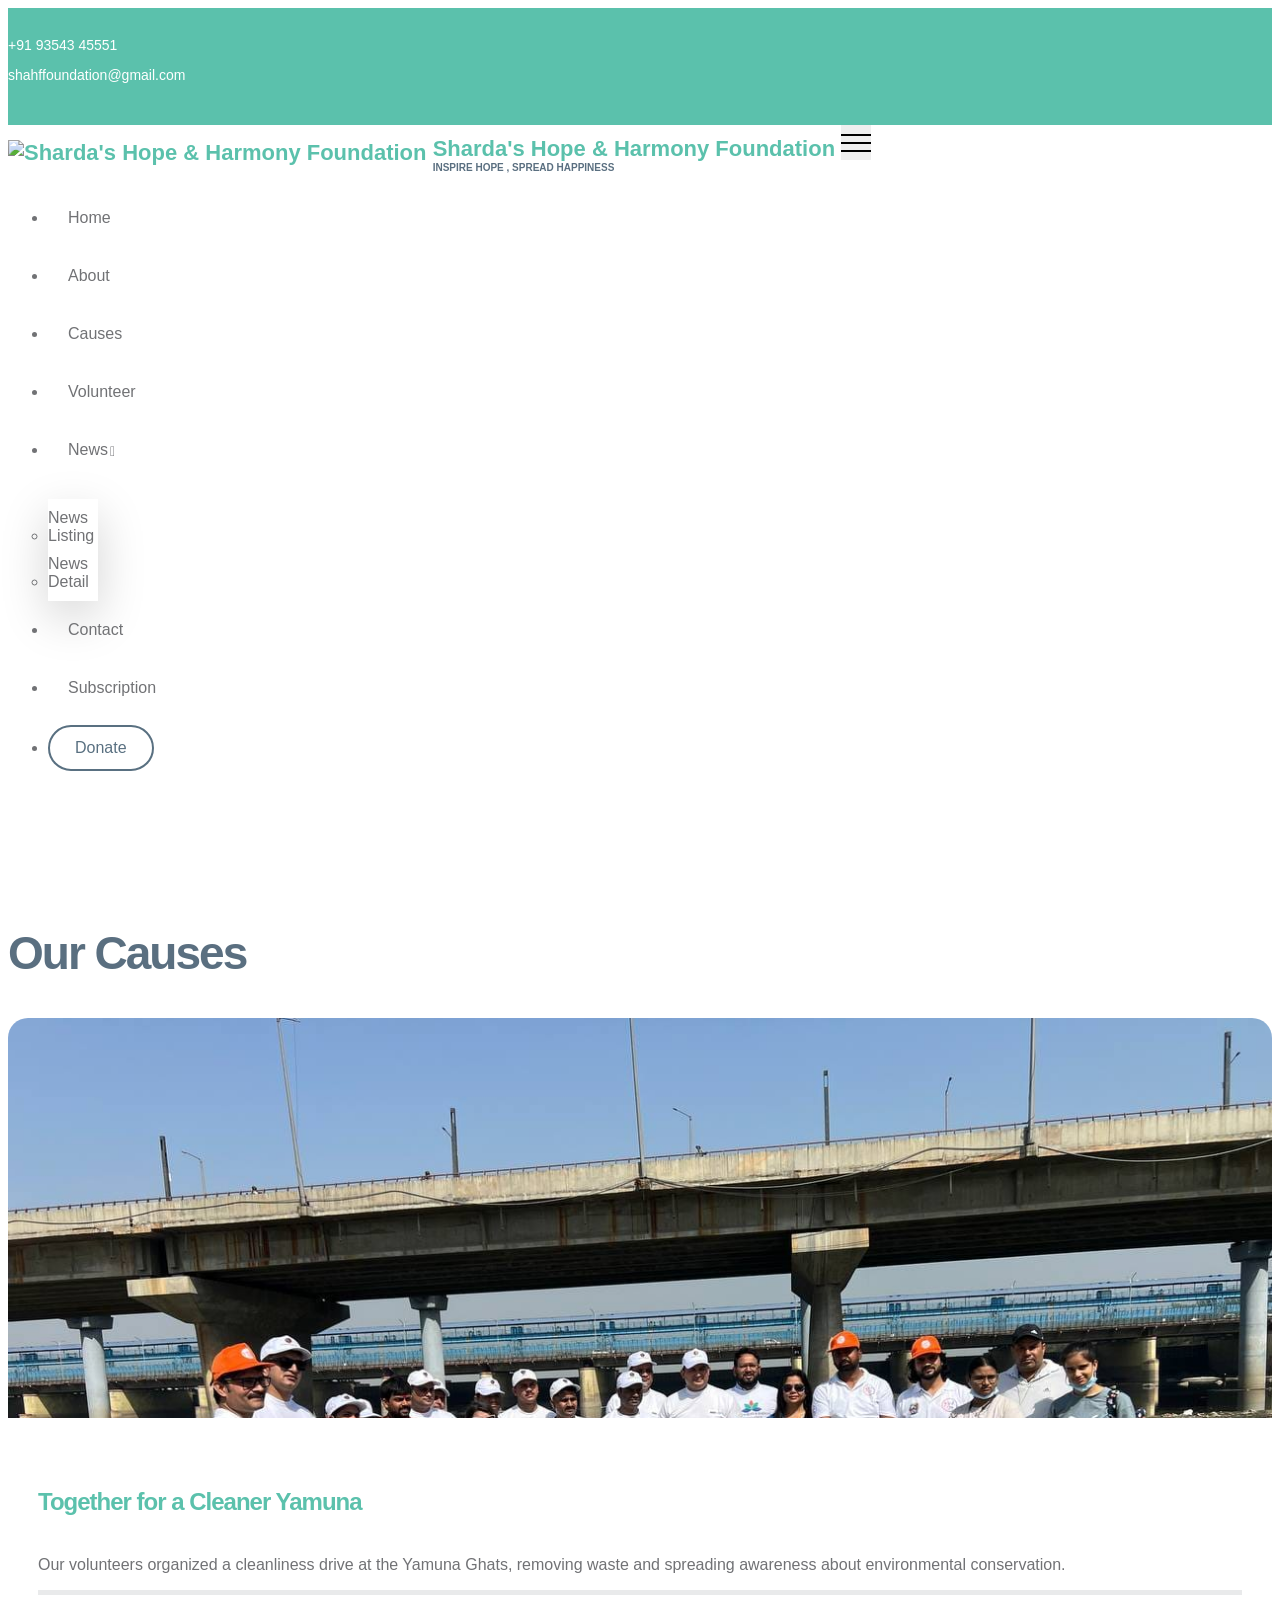
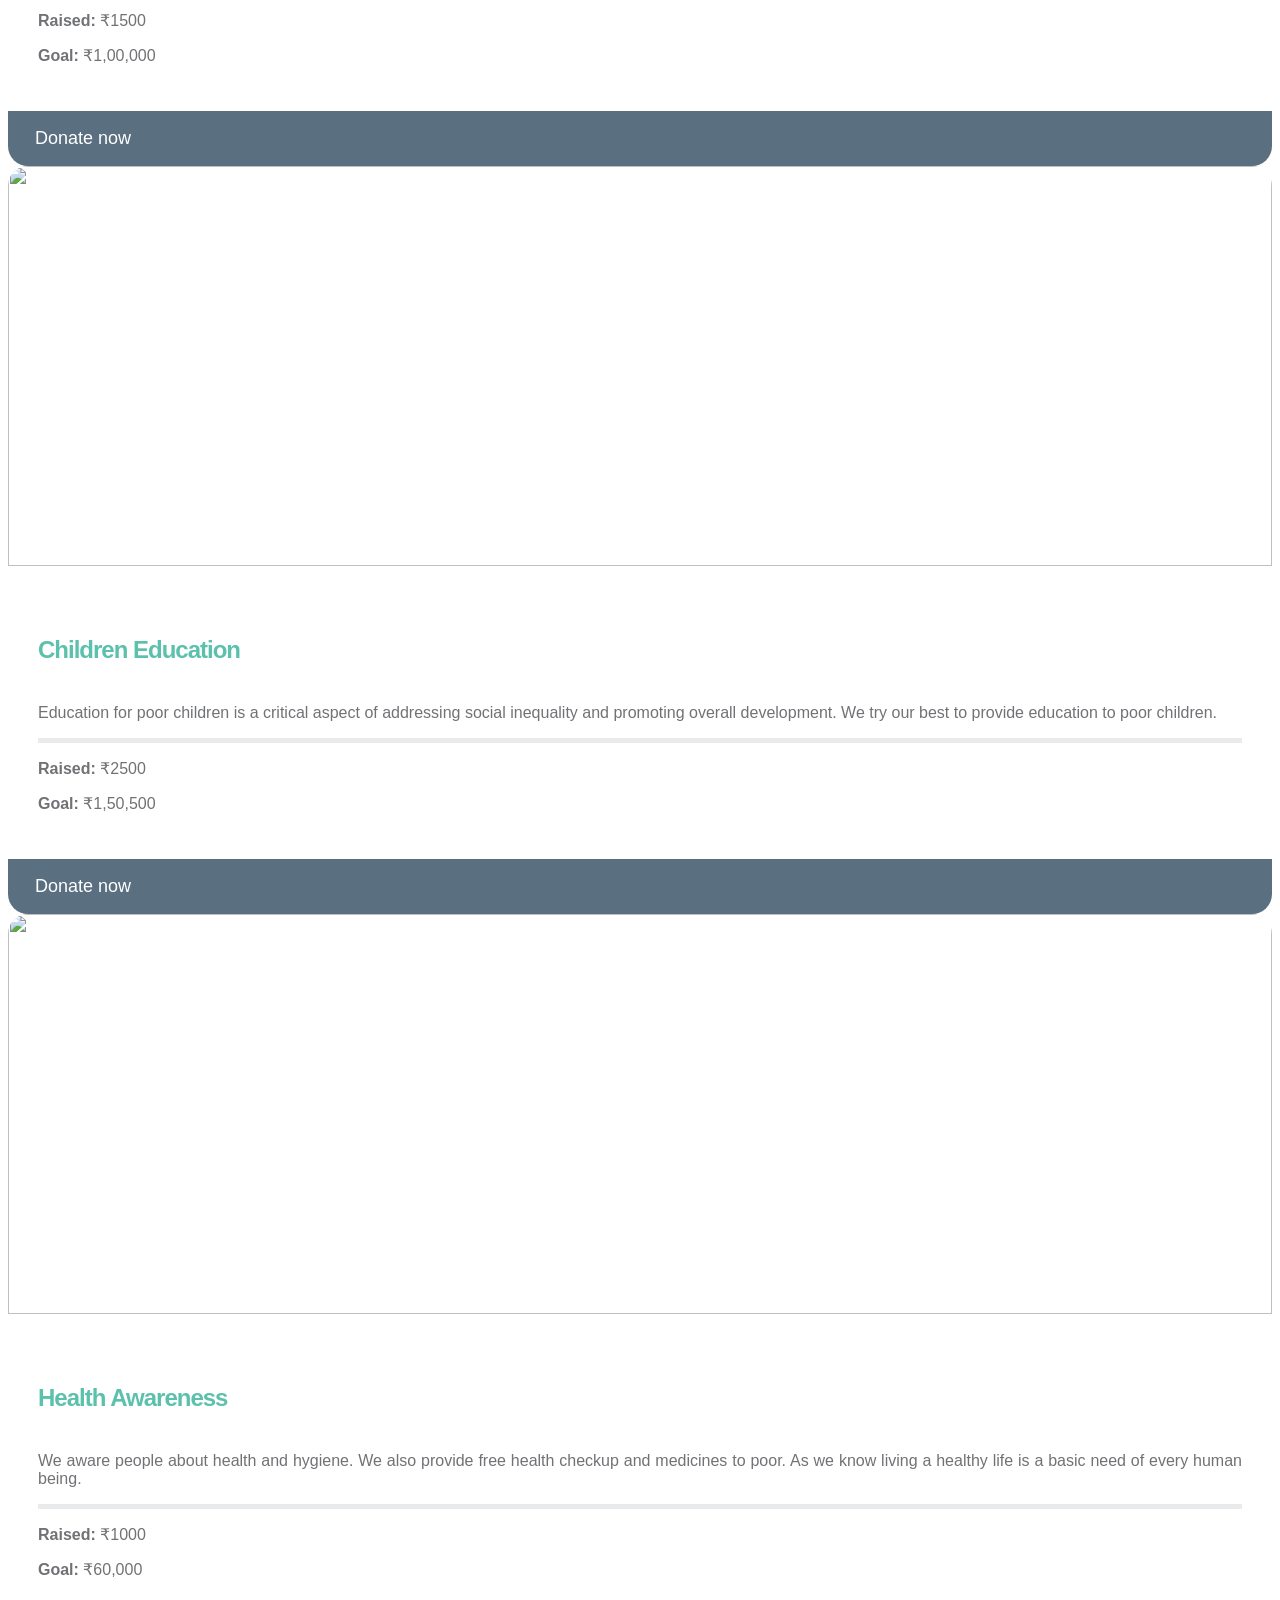
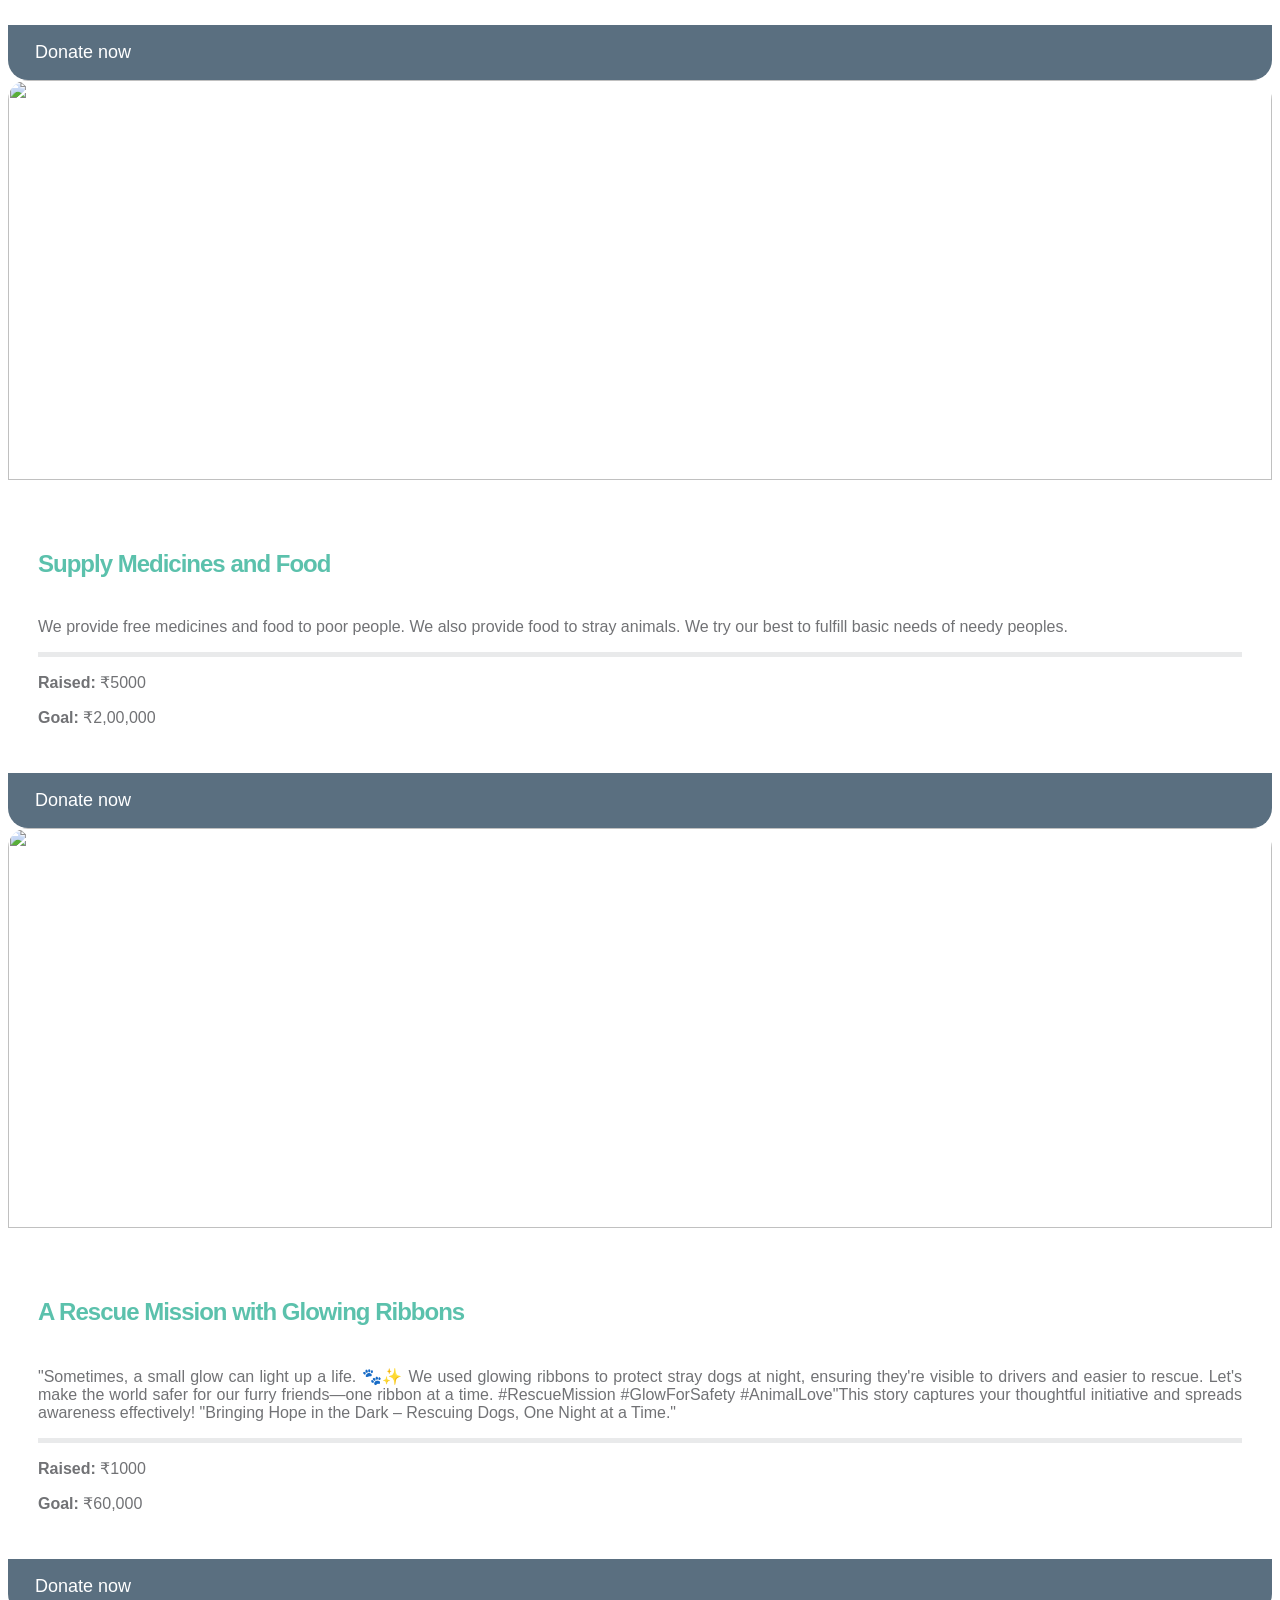
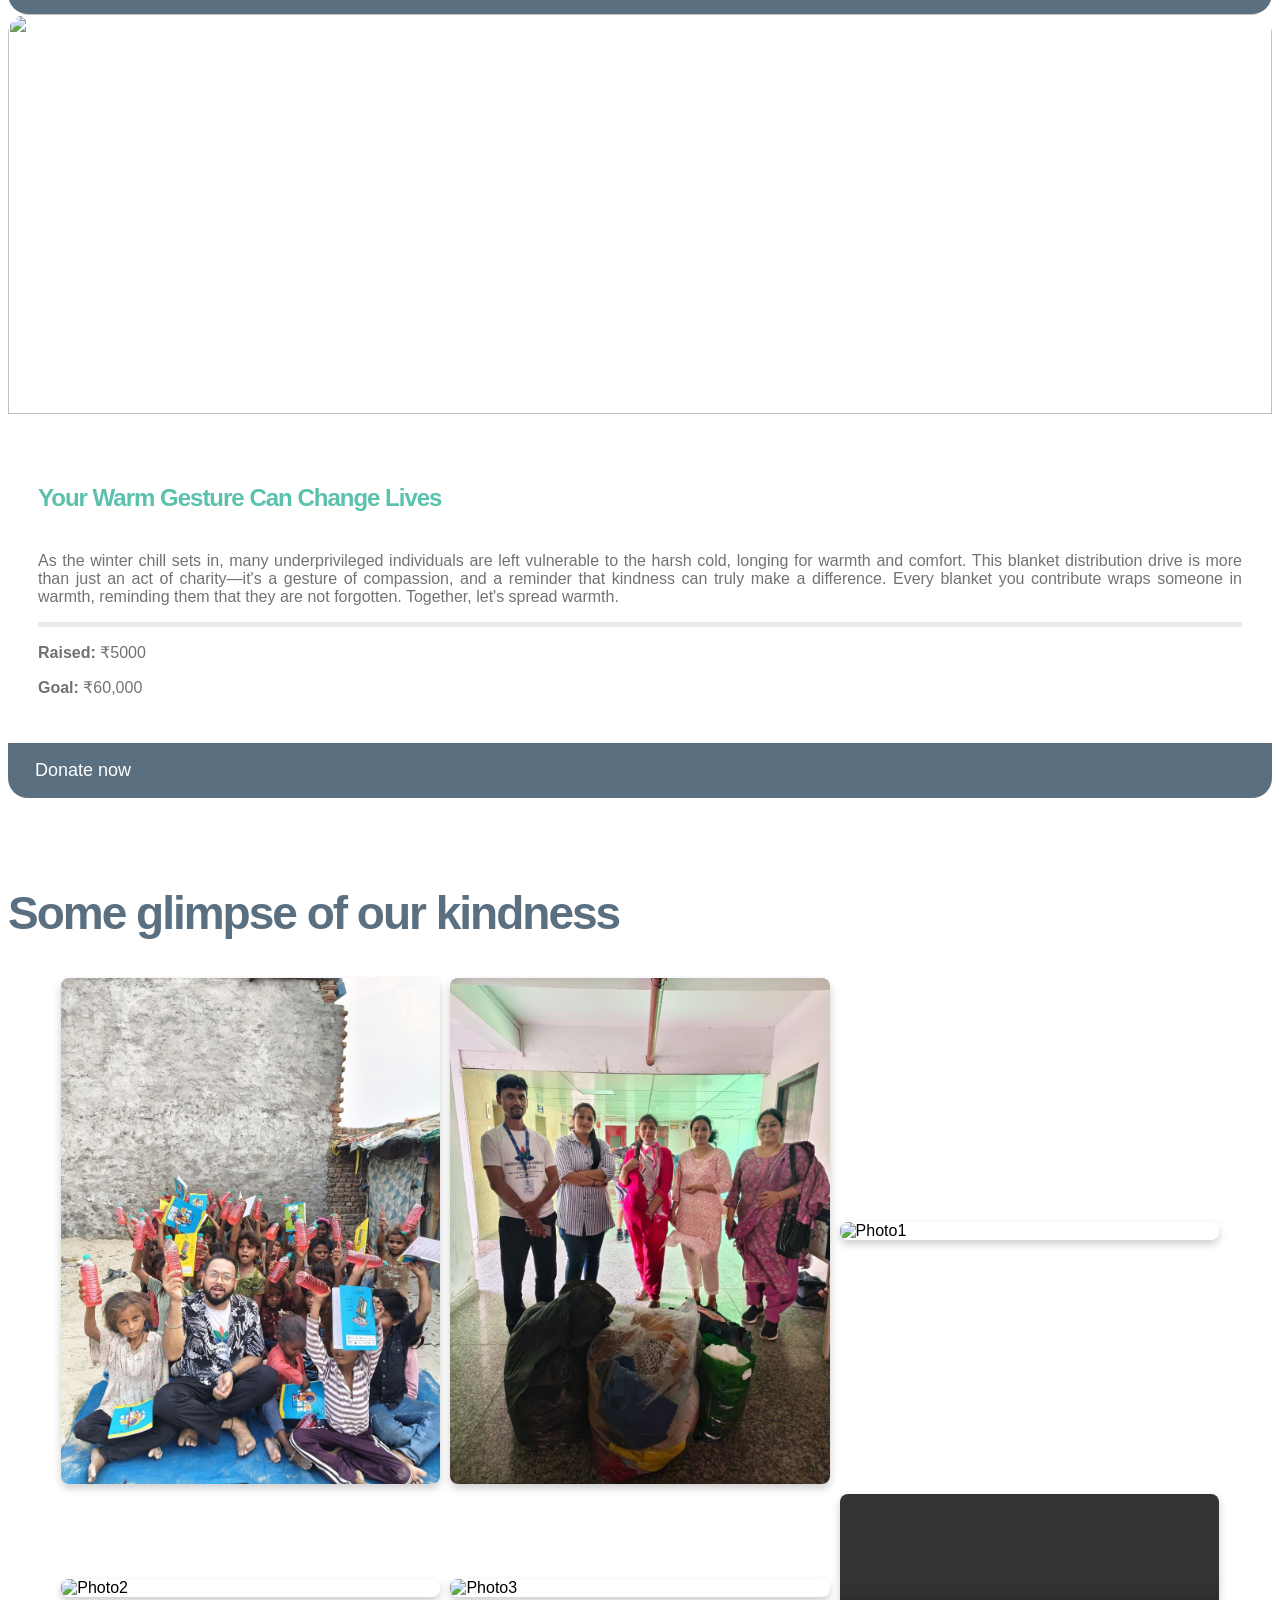
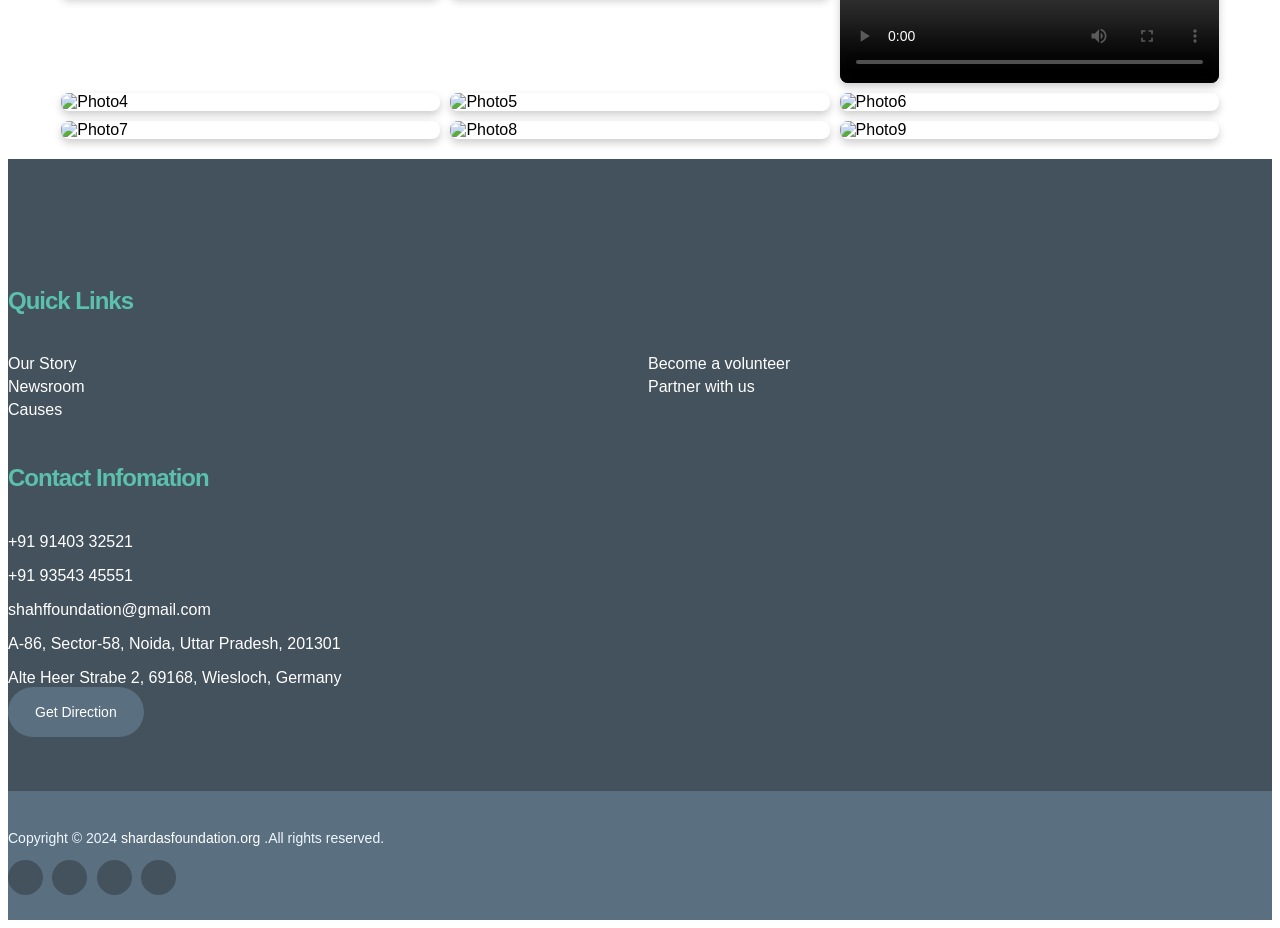
==== Causes.html @ f97602d4 "Update homepage images, add Cleaner Yamuna cause, update gallery, and remove contact section" ====
<!DOCTYPE html>
<html lang="en">

<head>
        <meta charset="utf-8" />
        <!-- <link rel="icon" href="images/Sharda_s_logo_favico.png" type="image/x-icon" /> -->
        <link rel="icon" href="web_icon.png" type="image/png" sizes="914x914" />
        <meta name="viewport" content="width=device-width, initial-scale=1" />

        <meta name="description" content="" />
        <meta name="author" content="" />

        <title>Sharda's Hope & Harmony Foundation</title>

        <!-- CSS FILES -->
        <link href="css/bootstrap.min.css" rel="stylesheet" />

        <link href="css/bootstrap-icons.css" rel="stylesheet" />

        <link href="css/templatemo-kind-heart-charity.css" rel="stylesheet" />
</head>

<body id="section_1">
        <header class="site-header">
                <div class="container">
                        <div class="row">
                                <div class="col-lg-8 col-12 d-flex flex-wrap">
                                        <p class="d-flex me-4 mb-0">
                                                <!-- <i class="bi-geo-alt me-2"></i> -->
                                                <i class="bi-telephone me-2"></i>

                                                <a href="tel: +91 93543 45551" class="site-footer-link">
                                                        +91 93543 45551
                                                </a>
                                        </p>

                                        <p class=" d-flex mb-0">
                                                <i class="bi-envelope me-2"></i>

                                                <a href="mailto:shahffoundation@gmail.com">
                                                        shahffoundation@gmail.com
                                                </a>
                                        </p>
                                </div>

                                <div class="col-lg-3 col-12 ms-auto d-lg-block d-none">
                                        <ul class="social-icon">
                                                <li class="social-icon-item">
                                                        <a href="#" class="social-icon-link bi-linkedin"></a>
                                                </li>

                                                <li class="social-icon-item">
                                                        <a href="https://www.facebook.com/people/Shardas-Hope-And-Harmony-Foundation/100094642597309/?mibextid=LQQJ4d"
                                                                target="_blank"
                                                                class="social-icon-link bi-facebook"></a>
                                                </li>

                                                <li class="social-icon-item">
                                                        <a href="https://www.instagram.com/shardas_foundation/?igshid=NGVhN2U2NjQ0Yg%3D%3D"
                                                                target="_blank"
                                                                class="social-icon-link bi-instagram"></a>
                                                </li>

                                                <li class="social-icon-item">
                                                        <a href="https://www.youtube.com/@SHAHFFoundation"
                                                                target="_blank" class="social-icon-link bi-youtube"></a>
                                                </li>

                                                <li class="social-icon-item">
                                                        <a href="https://whatsapp.com/channel/0029Va4vNkSLNSa0FH1LPd2C"
                                                                target="_blank"
                                                                class="social-icon-link bi-whatsapp"></a>
                                                </li>
                                        </ul>
                                </div>
                        </div>
                </div>
        </header>

        <nav class="navbar navbar-expand-lg bg-light shadow-lg">
                <div class="container-fluid">
                        <a class="navbar-brand" href="index.html">
                                <img src="images/Logo_updated_3hd.jpg" class="logo img-fluid"
                                        alt="Sharda's Hope & Harmony Foundation" />
                                <span>
                                        Sharda's Hope & Harmony Foundation
                                        <small>Inspire Hope , Spread Happiness</small>
                                </span>
                        </a>

                        <button class="navbar-toggler" type="button" data-bs-toggle="collapse"
                                data-bs-target="#navbarNav" aria-controls="navbarNav" aria-expanded="false"
                                aria-label="Toggle navigation">
                                <span class="navbar-toggler-icon"></span>
                        </button>

                        <div class="collapse navbar-collapse" id="navbarNav">
                                <ul class="navbar-nav ms-auto">
                                        <li class="nav-item">
                                                <a class="nav-link click-scroll" href="index.html">Home</a>
                                        </li>

                                        <li class="nav-item">
                                                <a class="nav-link click-scroll" href="index.html#section_2">About</a>
                                        </li>

                                        <li class="nav-item">
                                                <a class="nav-link click-scroll" href="Causes.html">Causes</a>
                                        </li>

                                        <li class="nav-item">
                                                <a class="nav-link click-scroll"
                                                        href="index.html#section_4">Volunteer</a>
                                        </li>

                                        <li class="nav-item dropdown">
                                                <a class="nav-link click-scroll dropdown-toggle" href="#section_5"
                                                        id="navbarLightDropdownMenuLink" role="button"
                                                        data-bs-toggle="dropdown" aria-expanded="false">News</a>

                                                <ul class="dropdown-menu dropdown-menu-light"
                                                        aria-labelledby="navbarLightDropdownMenuLink">
                                                        <li>
                                                                <a class="dropdown-item" href="news.html">News
                                                                        Listing</a>
                                                        </li>

                                                        <li>
                                                                <a class="dropdown-item" href="news-detail.html">News
                                                                        Detail</a>
                                                        </li>
                                                </ul>
                                        </li>

                                        <li class="nav-item">
                                                <a class="nav-link click-scroll" href="index.html#section_6">Contact</a>
                                        </li>

                                        <li class="nav-item">
                                                <a class="nav-link click-scroll"
                                                        href="subscription.html">Subscription</a>
                                        </li>

                                        <li class="nav-item ms-3">
                                                <a class="nav-link custom-btn custom-border-btn btn"
                                                        href="donate.html">Donate</a>
                                        </li>
                                </ul>
                        </div>
                </div>
        </nav>
        <main>
                <section class="section-padding" id="section_3">
                        <div class="container">
                                <div class="row">
                                        <div class="col-lg-12 col-12 text-center mb-4">
                                                <h2>Our Causes</h2>
                                        </div>

                                        
                                         <div class="col-lg-4 col-md-6 col-12 mb-4 mb-lg-0">
                                                <div class="custom-block-wrap">
                                                        <img src="images/causes/Cleaner_Yamuna.jpeg"
                                                                class="custom-block-image img-fluid" alt="" />

                                                        <div class="custom-block">
                                                                <div class="custom-block-body">
                                                                        <h5 class="mb-3">Together for a Cleaner Yamuna</h5>

                                                                        <p>
                                                                               Our volunteers organized a cleanliness drive at the Yamuna Ghats, removing waste and spreading 	awareness about environmental conservation. 
                                                                        </p>

                                                                        <div class="progress mt-4">
                                                                                <div class="progress-bar w-75"
                                                                                        role="progressbar"
                                                                                        aria-valuenow="75"
                                                                                        aria-valuemin="0"
                                                                                        aria-valuemax="100"></div>
                                                                        </div>

                                                                        <div class="d-flex align-items-center my-2">
                                                                                <p class="mb-0">
                                                                                        <strong>Raised:</strong>
                                                                                        ₹1500
                                                                                </p>

                                                                                <p class="ms-auto mb-0">
                                                                                        <strong>Goal:</strong>
                                                                                        ₹1,00,000
                                                                                </p>
                                                                        </div>
                                                                </div>

                                                                <a href="donate.html" class="custom-btn btn">Donate
                                                                        now</a>
                                                        </div>
                                                </div>
                                        </div>


                                        <div class="col-lg-4 col-md-6 col-12 mb-4 mb-lg-0">
                                                <div class="custom-block-wrap">
                                                        <img src="images/causes/IMG_0621.JPG"
                                                                class="custom-block-image img-fluid" alt="" />

                                                        <div class="custom-block">
                                                                <div class="custom-block-body">
                                                                        <h5 class="mb-3">Children Education</h5>

                                                                        <p>
                                                                                Education for poor children is a
                                                                                critical aspect of addressing social
                                                                                inequality and promoting
                                                                                overall development. We try our best to
                                                                                provide education to poor children.
                                                                        </p>

                                                                        <div class="progress mt-4">
                                                                                <div class="progress-bar w-75"
                                                                                        role="progressbar"
                                                                                        aria-valuenow="75"
                                                                                        aria-valuemin="0"
                                                                                        aria-valuemax="100"></div>
                                                                        </div>

                                                                        <div class="d-flex align-items-center my-2">
                                                                                <p class="mb-0">
                                                                                        <strong>Raised:</strong>
                                                                                        ₹2500
                                                                                </p>

                                                                                <p class="ms-auto mb-0">
                                                                                        <strong>Goal:</strong>
                                                                                        ₹1,50,500
                                                                                </p>
                                                                        </div>
                                                                </div>

                                                                <a href="donate.html" class="custom-btn btn">Donate
                                                                        now</a>
                                                        </div>
                                                </div>
                                        </div>

                                        <div class="col-lg-4 col-md-6 col-12 mb-4 mb-lg-0">
                                                <div class="custom-block-wrap">
                                                        <img src="images/causes/IMG_0808.JPG"
                                                                class="custom-block-image img-fluid" alt="" />

                                                        <div class="custom-block">
                                                                <div class="custom-block-body">
                                                                        <h5 class="mb-3">Health Awareness</h5>

                                                                        <p>
                                                                                We aware people about health and
                                                                                hygiene. We also provide free health
                                                                                checkup and medicines to poor.
                                                                                As we know living a healthy life is a
                                                                                basic need of every human being.
                                                                        </p>

                                                                        <div class="progress mt-4">
                                                                                <div class="progress-bar w-50"
                                                                                        role="progressbar"
                                                                                        aria-valuenow="50"
                                                                                        aria-valuemin="0"
                                                                                        aria-valuemax="100"></div>
                                                                        </div>

                                                                        <div class="d-flex align-items-center my-2">
                                                                                <p class="mb-0">
                                                                                        <strong>Raised:</strong>
                                                                                        ₹1000
                                                                                </p>

                                                                                <p class="ms-auto mb-0">
                                                                                        <strong>Goal:</strong>
                                                                                        ₹60,000
                                                                                </p>
                                                                        </div>
                                                                </div>

                                                                <a href="donate.html" class="custom-btn btn">Donate
                                                                        now</a>
                                                        </div>
                                                </div>
                                        </div>

                                        <div class="col-lg-4 col-md-6 col-12 mb-4 mb-lg-0">
                                                <div class="custom-block-wrap">
                                                        <img src="images/causes/IMG_0692.JPG"
                                                                class="custom-block-image img-fluid" alt="" />

                                                        <div class="custom-block">
                                                                <div class="custom-block-body">
                                                                        <h5 class="mb-3">Supply Medicines and Food</h5>

                                                                        <p>
                                                                                We provide free medicines and food to
                                                                                poor people. We also provide food to
                                                                                stray animals. We try our
                                                                                best to fulfill basic needs of needy
                                                                                peoples.
                                                                        </p>

                                                                        <div class="progress mt-4">
                                                                                <div class="progress-bar w-100"
                                                                                        role="progressbar"
                                                                                        aria-valuenow="100"
                                                                                        aria-valuemin="0"
                                                                                        aria-valuemax="100"></div>
                                                                        </div>

                                                                        <div class="d-flex align-items-center my-2">
                                                                                <p class="mb-0">
                                                                                        <strong>Raised:</strong>
                                                                                        ₹5000
                                                                                </p>

                                                                                <p class="ms-auto mb-0">
                                                                                        <strong>Goal:</strong>
                                                                                        ₹2,00,000
                                                                                </p>
                                                                        </div>
                                                                </div>

                                                                <a href="donate.html" class="custom-btn btn">Donate
                                                                        now</a>
                                                        </div>
                                                </div>
                                        </div>
                                        <div class="col-lg-4 col-md-6 col-12 mb-4 mb-lg-0">
                                                <div class="custom-block-wrap">
                                                        <img src="images/causes/Rescue.png"
                                                                class="custom-block-image img-fluid" alt="" />

                                                        <div class="custom-block">
                                                                <div class="custom-block-body">
                                                                        <h5 class="mb-3">A Rescue Mission with Glowing
                                                                                Ribbons</h5>

                                                                        <p>
                                                                                "Sometimes, a small glow can light up a
                                                                                life. 🐾✨ We used glowing ribbons to
                                                                                protect stray dogs at night, ensuring
                                                                                they're visible to drivers and easier to
                                                                                rescue. Let's make the world safer for
                                                                                our furry friends—one ribbon at a time.
                                                                                #RescueMission #GlowForSafety
                                                                                #AnimalLove"This story captures your
                                                                                thoughtful initiative and spreads
                                                                                awareness effectively!
                                                                                "Bringing Hope in the Dark – Rescuing
                                                                                Dogs, One Night at a Time."
                                                                        </p>

                                                                        <div class="progress mt-4">
                                                                                <div class="progress-bar w-50"
                                                                                        role="progressbar"
                                                                                        aria-valuenow="50"
                                                                                        aria-valuemin="0"
                                                                                        aria-valuemax="100"></div>
                                                                        </div>

                                                                        <div class="d-flex align-items-center my-2">
                                                                                <p class="mb-0">
                                                                                        <strong>Raised:</strong>
                                                                                        ₹1000
                                                                                </p>

                                                                                <p class="ms-auto mb-0">
                                                                                        <strong>Goal:</strong>
                                                                                        ₹60,000
                                                                                </p>
                                                                        </div>
                                                                </div>

                                                                <a href="donate.html" class="custom-btn btn">Donate
                                                                        now</a>
                                                        </div>
                                                </div>
                                        </div>
                                        <div class="col-lg-4 col-md-6 col-12 mb-4 mb-lg-0">
                                                <div class="custom-block-wrap">
                                                        <img src="images/causes/BD/C4.jpeg"
                                                                class="custom-block-image img-fluid" alt="" />

                                                        <div class="custom-block">
                                                                <div class="custom-block-body">
                                                                        <h5 class="mb-3">Your Warm Gesture Can Change
                                                                                Lives</h5>

                                                                        <p>
                                                                                As the winter chill sets in, many
                                                                                underprivileged individuals are left
                                                                                vulnerable to the harsh cold, longing
                                                                                for warmth and comfort. This blanket
                                                                                distribution drive is more than just an
                                                                                act of charity—it's a gesture of
                                                                                compassion, and a reminder that kindness
                                                                                can truly make a difference. Every
                                                                                blanket you contribute wraps someone in
                                                                                warmth, reminding them
                                                                                that they are not
                                                                                forgotten. Together, let's spread
                                                                                warmth.

                                                                        </p>

                                                                        <div class="progress mt-4">
                                                                                <div class="progress-bar w-50"
                                                                                        role="progressbar"
                                                                                        aria-valuenow="50"
                                                                                        aria-valuemin="0"
                                                                                        aria-valuemax="100"></div>
                                                                        </div>

                                                                        <div class="d-flex align-items-center my-2">
                                                                                <p class="mb-0">
                                                                                        <strong>Raised:</strong>
                                                                                        ₹5000
                                                                                </p>

                                                                                <p class="ms-auto mb-0">
                                                                                        <strong>Goal:</strong>
                                                                                        ₹60,000
                                                                                </p>
                                                                        </div>
                                                                </div>

                                                                <a href="donate.html" class="custom-btn btn">Donate
                                                                        now</a>
                                                        </div>
                                                </div>
                                        </div>
                                </div>
                        </div>
                </section>
                <section class="
                glimpse">
                        <div class="col-lg-12 col-12 text-center mb-4">
                                <h2>Some glimpse of our kindness</h2>
                        </div>
                        <div class="gallery">
                                <img src="images/causes/BD/C11.jpeg" alt="Photo11">
                                <img src="images/causes/BD/C10.jpeg" alt="Photo10">
                                <img src="images/causes/BD/C9.PNG" alt="Photo1">
                                <img src="images/causes/BD/C1.jpeg" alt="Photo2">
                                <img src="images/causes/BD/C2.jpeg" alt="Photo3">
                                <video controls >
                                        <source src="images/causes/BD/C12_video.mp4" type="video/mp4">
                                        Your browser does not support the video tag.
                                </video>
                                <img src="images/causes/BD/C3.jpeg" alt="Photo4">
                                <img src="images/causes/BD/C4.jpeg" alt="Photo5">
                                <img src="images/causes/BD/C5.jpeg" alt="Photo6">
                                <img src="images/causes/BD/C6.jpeg" alt="Photo7">
                                <img src="images/causes/BD/C7.jpeg" alt="Photo8">
                                <img src="images/causes/BD/C8.jpeg" alt="Photo9">
                        </div>
                </section>
        </main>
        <footer class="site-footer">
                <div class="container">
                        <div class="row">
                                <div class="col-lg-3 col-12">
                                        <a href="/" class="logojpg img-fluid">
                                                <img src="images/Logo_updated.JPEG" class="logojpg img-fluid"
                                                        alt="" /></a>
                                </div>

                                <div class="col-lg-4 col-md-6 col-12 mb-4">
                                        <h5 class="site-footer-title mb-3">Quick Links</h5>

                                        <ul class="footer-menu">
                                                <li class="footer-menu-item">
                                                        <a href="#section_2" class="footer-menu-link">Our Story</a>
                                                </li>

                                                <li class="footer-menu-item">
                                                        <a href="#section_5" class="footer-menu-link">Newsroom</a>
                                                </li>

                                                <li class="footer-menu-item">
                                                        <a href="#section_3" class="footer-menu-link">Causes</a>
                                                </li>

                                                <li class="footer-menu-item">
                                                        <a href="#section_4" class="footer-menu-link">Become a
                                                                volunteer</a>
                                                </li>

                                                <li class="footer-menu-item">
                                                        <a href="#section_6" class="footer-menu-link">Partner with
                                                                us</a>
                                                </li>
                                        </ul>
                                </div>

                                <div class="col-lg-4 col-md-6 col-12 mx-auto">
                                        <h5 class="site-footer-title mb-3">Contact Infomation</h5>

                                        <p class="text-white d-flex mb-2">
                                                <i class="bi-telephone me-2"></i>

                                                <a href="tel: +91 91403 32521" class="site-footer-link">
                                                        +91 91403 32521
                                                </a>
                                        </p>
                                        <p class="text-white d-flex mb-2">
                                                <i class="bi-telephone me-2"></i>

                                                <a href="tel: +91 93543 45551" class="site-footer-link">
                                                        +91 93543 45551
                                                </a>
                                        </p>

                                        <p class="text-white d-flex">
                                                <i class="bi-envelope me-2"></i>

                                                <a href="mailto:shahffoundation@gmail.com" class="site-footer-link">
                                                        shahffoundation@gmail.com
                                                </a>
                                        </p>

                                        <p class="text-white d-flex mt-3">
                                                <i class="bi-geo-alt me-2"></i>

                                                <a href="https://maps.app.goo.gl/go6DzivNwkTMc97Y9"
                                                        class="site-footer-link" target="_blank">A-86, Sector-58,
                                                        Noida, Uttar Pradesh,
                                                        201301</a>
                                        </p>
                                        <p class="text-white d-flex mt-3">
                                                <i class="bi-geo-alt me-2"></i>
                                                <a href="https://maps.app.goo.gl/T8UJ7n2WT6FiiJaQA"
                                                        class="site-footer-link" target="_blank">Alte Heer
                                                        Strabe 2, 69168,
                                                        Wiesloch, Germany</a>
                                        </p>

                                        <a href="https://maps.app.goo.gl/go6DzivNwkTMc97Y9" target="_blank"
                                                class="custom-btn btn mt-3">Get
                                                Direction</a>
                                </div>
                        </div>
                </div>

                <div class="site-footer-bottom">
                        <div class="container">
                                <div class="row">
                                        <div class="col-lg-6 col-md-7 col-12">
                                                <p class="copyright-text mb-0">
                                                        Copyright © 2024 <a href="#">shardasfoundation.org</a> .All
                                                        rights reserved.
                                                </p>
                                        </div>

                                        <div
                                                class="col-lg-6 col-md-5 col-12 d-flex justify-content-center align-items-center mx-auto">
                                                <ul class="social-icon">
                                                        <!-- <li class="social-icon-item">
                              <a href="#" class="social-icon-link bi-twitter"></a>
                            </li> -->

                                                        <li class="social-icon-item">
                                                                <a href="https://www.facebook.com/people/Shardas-Hope-And-Harmony-Foundation/100094642597309/?mibextid=LQQJ4d"
                                                                        target="_blank"
                                                                        class="social-icon-link bi-facebook"></a>
                                                        </li>

                                                        <li class="social-icon-item">
                                                                <a href="https://www.instagram.com/shardas_foundation/?igshid=NGVhN2U2NjQ0Yg%3D%3D"
                                                                        target="_blank"
                                                                        class="social-icon-link bi-instagram"></a>
                                                        </li>

                                                        <li class="social-icon-item">
                                                                <a href="#" target="_blank"
                                                                        class="social-icon-link bi-linkedin"></a>
                                                        </li>

                                                        <li class="social-icon-item">
                                                                <a href="https://www.youtube.com/@SHAHFFoundation"
                                                                        target="_blank"
                                                                        class="social-icon-link bi-youtube"></a>
                                                        </li>
                                                </ul>
                                        </div>
                                </div>
                        </div>
                </div>
        </footer>

        <!-- JAVASCRIPT FILES -->
        <script src="js/jquery.min.js"></script>
        <script src="js/bootstrap.min.js"></script>
        <script src="js/jquery.sticky.js"></script>
        <script src="js/click-scroll.js"></script>
        <script src="js/counter.js"></script>
        <script src="js/custom.js"></script>
</body>

</html>
---- css/templatemo-kind-heart-charity.css ----
/*

TemplateMo 581 Kind Heart Charity

https://templatemo.com/tm-581-kind-heart-charity

*/

@font-face {
  font-family: "Metropolis";
  src: url("../fonts/Metropolis/Metropolis-Regular.woff2") format("woff2"),
    url("../fonts/Metropolis/Metropolis-Regular.woff") format("woff");
  font-weight: normal;
  font-style: normal;
  font-display: swap;
}

@font-face {
  font-family: "Metropolis";
  src: url("../fonts/Metropolis/Metropolis-Light.woff2") format("woff2"),
    url("../fonts/Metropolis/Metropolis-Light.woff") format("woff");
  font-weight: 300;
  font-style: normal;
  font-display: swap;
}

@font-face {
  font-family: "Metropolis";
  src: url("../fonts/Metropolis/Metropolis-SemiBold.woff2") format("woff2"),
    url("../fonts/Metropolis/Metropolis-SemiBold.woff") format("woff");
  font-weight: 600;
  font-style: normal;
  font-display: swap;
}

@font-face {
  font-family: "Metropolis";
  src: url("../fonts/Metropolis/Metropolis-Bold.woff2") format("woff2"),
    url("../fonts/Metropolis/Metropolis-Bold.woff") format("woff");
  font-weight: bold;
  font-style: normal;
  font-display: swap;
}

/*---------------------------------------
  CUSTOM PROPERTIES ( VARIABLES )             
-----------------------------------------*/
:root {
  --white-color: #ffffff;
  --primary-color: #5bc1ac;
  --secondary-color: #5a6f80;
  --section-bg-color: #f0f8ff;
  --site-footer-bg-color: #44525d;
  --custom-btn-bg-color: #597081;
  --custom-btn-bg-hover-color: #5bc1ac;
  --dark-color: #000000;
  --p-color: #717275;
  --border-color: #e9eaeb;

  --body-font-family: "Metropolis", sans-serif;

  --h1-font-size: 52px;
  --h2-font-size: 46px;
  --h3-font-size: 32px;
  --h4-font-size: 28px;
  --h5-font-size: 24px;
  --h6-font-size: 22px;
  --p-font-size: 16px;
  --btn-font-size: 18px;
  --copyright-font-size: 14px;

  --border-radius-large: 100px;
  --border-radius-medium: 20px;
  --border-radius-small: 10px;

  --font-weight-light: 300;
  --font-weight-normal: 400;
  --font-weight-semibold: 600;
  --font-weight-bold: 700;
}

body {
  background-color: var(--white-color);
  font-family: var(--body-font-family);
}

/*---------------------------------------
  TYPOGRAPHY               
-----------------------------------------*/

h2,
h3,
h4,
h5,
h6 {
  color: var(--dark-color);
}

h1,
h2,
h3,
h4,
h5,
h6 {
  font-weight: var(--font-weight-semibold);
  letter-spacing: -1px;
}

h1 {
  font-size: var(--h1-font-size);
  font-weight: var(--font-weight-bold);
  letter-spacing: -2px;
}

h2 {
  color: var(--secondary-color);
  font-size: var(--h2-font-size);
  letter-spacing: -2px;
}

h3 {
  font-size: var(--h3-font-size);
}

h4 {
  font-size: var(--h4-font-size);
}

h5 {
  color: var(--primary-color);
  font-size: var(--h5-font-size);
}

h6 {
  font-size: var(--h6-font-size);
}

p {
  text-align: justify;
  color: var(--p-color);
  font-size: var(--p-font-size);
  font-weight: var(--font-weight-light);
}

ul li {
  color: var(--p-color);
  font-size: var(--p-font-size);
  font-weight: var(--font-weight-normal);
}

a,
button {
  touch-action: manipulation;
  transition: all 0.3s;
}

a {
  color: var(--p-color);
  text-decoration: none;
}

a:hover {
  color: var(--primary-color);
}

a:active {
  color: var(--primary-color);
}

b,
strong {
  font-weight: var(--font-weight-bold);
}

/*---------------------------------------
  SECTION               
-----------------------------------------*/
.section-padding {
  padding-top: 100px;
  padding-bottom: 50px;
}

.section-bg {
  background-color: var(--section-bg-color);
}

.section-overlay {
  background: rgba(0, 0, 0, 0.35);
  position: absolute;
  top: 0;
  left: 0;
  pointer-events: none;
  width: 100%;
  height: 100%;
}

.section-overlay + .container {
  position: relative;
}

/*---------------------------------------
  GALLERY              
-----------------------------------------*/
.gallery {
  display: flex;
  align-items: center;
  justify-content: center;
  flex-wrap: wrap;
  gap: 10px;
  margin-bottom: 20px;
}
.gallery img,
.gallery video {
  width: 30%; /* Adjust size */
  height: auto;
  border-radius: 8px;
  object-fit: cover;
  box-shadow: 0 4px 8px rgba(0, 0, 0, 0.2);
}
/*---------------------------------------
  CUSTOM BLOCK               
-----------------------------------------*/
.custom-block-wrap {
  background: var(--white-color);
  border-radius: var(--border-radius-medium);
  position: relative;
  overflow: hidden;
  transition: all 0.5s;
}

.custom-block-wrap:hover {
  box-shadow: 0 1rem 3rem rgba(0, 0, 0, 0.175);
}

.custom-block-body {
  padding: 30px;
}

.custom-block-image {
  display: block;
  width: 100%;
  height: 400px;
  object-fit: cover;
  object-position:center top;
}

.custom-block .custom-btn {
  border-radius: 0;
  display: block;
}

/*---------------------------------------
  PROGRESS BAR               
-----------------------------------------*/
.progress {
  background: var(--border-color);
  height: 5px;
}

.progress-bar {
  background: var(--secondary-color);
}

/*---------------------------------------
  CUSTOM ICON COLOR               
-----------------------------------------*/
.custom-icon {
  color: var(--secondary-color);
}

/*---------------------------------------
  CUSTOM LIST               
-----------------------------------------*/
.custom-list {
  margin-bottom: 0;
  padding-left: 0;
}

.custom-list-item {
  list-style: none;
  margin-top: 10px;
  margin-bottom: 10px;
}

/*---------------------------------------
  CUSTOM TEXT BOX               
-----------------------------------------*/
.custom-text-box {
  background: var(--white-color);
  border-radius: var(--border-radius-medium);
  margin-bottom: 24px;
  padding: 40px;
}

.custom-text-box-image {
  border-radius: var(--border-radius-medium);
  width: 100%;
  height: 100%;
  object-fit: cover;
}

.custom-text-box-icon {
  background: var(--section-bg-color);
  border-radius: var(--border-radius-large);
  color: var(--secondary-color);
  font-size: var(--h6-font-size);
  text-align: center;
  display: inline-block;
  vertical-align: middle;
  width: 25px;
  height: 25px;
  line-height: 30px;
}

/*---------------------------------------
  AVATAR IMAGE - TESTIMONIAL, AUTHOR               
-----------------------------------------*/
.avatar-image {
  border-radius: var(--border-radius-large);
  width: 65px;
  height: 65px;
  object-fit: contain;
}

/*---------------------------------------
  CUSTOM BUTTON               
-----------------------------------------*/
.custom-btn {
  background: var(--secondary-color);
  border: 2px solid transparent;
  border-radius: var(--border-radius-large);
  color: var(--white-color);
  font-size: var(--btn-font-size);
  font-weight: var(--font-weight-normal);
  line-height: normal;
  padding: 15px 25px;
}

.navbar-expand-lg .navbar-nav .nav-link.custom-btn {
  color: var(--custom-btn-bg-color);
  margin-top: 8px;
  padding: 12px 25px;
}

.custom-btn:hover {
  background: var(--primary-color);
  color: var(--white-color);
}

.custom-border-btn {
  background: transparent;
  border: 2px solid var(--custom-btn-bg-color);
  color: var(--primary-color);
}

.navbar-expand-lg .navbar-nav .nav-link.custom-btn:hover,
.custom-border-btn:hover {
  background: var(--custom-btn-bg-hover-color);
  border-color: transparent;
  color: var(--white-color);
}

/*---------------------------------------
  NAVIGATION              
-----------------------------------------*/
.navbar {
  background: var(--white-color);
  z-index: 9;
  padding-top: 0;
  padding-bottom: 0;
}

.navbar-brand {
  color: var(--primary-color);
  font-size: var(--h6-font-size);
  font-weight: var(--font-weight-bold);
}

.navbar-brand span {
  display: inline-block;
  vertical-align: middle;
}

.navbar-brand small {
  color: var(--secondary-color);
  display: block;
  font-size: 10px;
  line-height: normal;
  text-transform: uppercase;
}

.logo {
  width: 80px;
  height: auto;
  mix-blend-mode: multiply;
}
.logojpg {
  width: 200px;
  height: auto;
  border-radius: var(--border-radius-large);
  border-top-left-radius: ;
  border-top-right-radius: ;
  border-bottom-right-radius: ;
  border-bottom-left-radius: ;
}
.navbar-expand-lg .navbar-nav .nav-link {
  margin-right: 0;
  margin-left: 0;
  padding: 20px;
}

.navbar-nav .nav-link {
  display: inline-block;
  color: var(--p-color);
  font-size: var(--p-font-size);
  font-weight: var(--font-weight-medium);
  position: relative;
  padding-top: 15px;
  padding-bottom: 15px;
}

.navbar-nav .nav-link.active,
.navbar-nav .nav-link:hover {
  background: transparent;
  color: var(--primary-color);
}

.dropdown-menu {
  background: var(--white-color);
  box-shadow: 0 1rem 3rem rgba(0, 0, 0, 0.175);
  border: 0;
  max-width: 50px;
  padding: 0;
  margin-top: 20px;
}

.dropdown-item {
  display: inline-block;
  color: var(--p-bg-color);
  font-size: var(--menu-font-size);
  font-weight: var(--font-weight-medium);
  position: relative;
  padding-top: 10px;
  padding-bottom: 10px;
}

.dropdown-menu li:last-child .dropdown-item {
  padding-top: 0;
}

.dropdown-item.active,
.dropdown-item:active,
.dropdown-item:focus,
.dropdown-item:hover {
  background: transparent;
  color: var(--primary-color);
}

.dropdown-toggle::after {
  content: "\f282";
  display: inline-block;
  font-family: bootstrap-icons !important;
  font-size: var(--copyright-font-size);
  font-style: normal;
  font-weight: normal !important;
  font-variant: normal;
  text-transform: none;
  line-height: 1;
  vertical-align: -0.125em;
  -webkit-font-smoothing: antialiased;
  -moz-osx-font-smoothing: grayscale;
  position: relative;
  left: 2px;
  border: 0;
}

@media screen and (min-width: 992px) {
  .dropdown:hover .dropdown-menu {
    display: block;
    margin-top: 0;
  }
}

.navbar-toggler {
  border: 0;
  padding: 0;
  cursor: pointer;
  margin: 0;
  width: 30px;
  height: 35px;
  outline: none;
}

.navbar-toggler:focus {
  outline: none;
  box-shadow: none;
}

.navbar-toggler[aria-expanded="true"] .navbar-toggler-icon {
  background: transparent;
}

.navbar-toggler[aria-expanded="true"] .navbar-toggler-icon:before,
.navbar-toggler[aria-expanded="true"] .navbar-toggler-icon:after {
  transition: top 300ms 50ms ease, -webkit-transform 300ms 350ms ease;
  transition: top 300ms 50ms ease, transform 300ms 350ms ease;
  transition: top 300ms 50ms ease, transform 300ms 350ms ease,
    -webkit-transform 300ms 350ms ease;
  top: 0;
}

.navbar-toggler[aria-expanded="true"] .navbar-toggler-icon:before {
  transform: rotate(45deg);
}

.navbar-toggler[aria-expanded="true"] .navbar-toggler-icon:after {
  transform: rotate(-45deg);
}

.navbar-toggler .navbar-toggler-icon {
  background: var(--dark-color);
  transition: background 10ms 300ms ease;
  display: block;
  width: 30px;
  height: 2px;
  position: relative;
}

.navbar-toggler .navbar-toggler-icon:before,
.navbar-toggler .navbar-toggler-icon:after {
  transition: top 300ms 350ms ease, -webkit-transform 300ms 50ms ease;
  transition: top 300ms 350ms ease, transform 300ms 50ms ease;
  transition: top 300ms 350ms ease, transform 300ms 50ms ease,
    -webkit-transform 300ms 50ms ease;
  position: absolute;
  right: 0;
  left: 0;
  background: var(--dark-color);
  width: 30px;
  height: 2px;
  content: "";
}

.navbar-toggler .navbar-toggler-icon::before {
  top: -8px;
}

.navbar-toggler .navbar-toggler-icon::after {
  top: 8px;
}

/*---------------------------------------
  SITE HEADER              
-----------------------------------------*/
.site-header {
  background: var(--primary-color);
  padding-top: 15px;
  padding-bottom: 10px;
}

.site-header p,
.site-header p a,
.site-header .social-icon-link {
  color: var(--white-color);
  font-size: var(--copyright-font-size);
}

.site-header .social-icon {
  text-align: right;
}

.site-header .social-icon-link {
  background: transparent;
  width: inherit;
  height: inherit;
  line-height: inherit;
  margin-right: 15px;
}

/*---------------------------------------
  HERO & HERO SLIDE         
-----------------------------------------*/
.hero-section-full-height {
  height: 680px;
  min-height: 680px;
  position: relative;
}

.carousel:hover .carousel-control-next-icon,
.carousel:hover .carousel-control-prev-icon {
  opacity: 1;
}

#hero-slide .carousel-item {
  height: 680px;
  min-height: 680px;
}

#hero-slide .carousel-caption {
  background: var(--white-color);
  clip-path: polygon(100% 100%, 100% 150px, 0 100%);
  color: var(--secondary-color);
  top: 1px;
  bottom: -1px;
  right: 0;
  left: auto;
  text-align: right;
  min-width: 680px;
  min-height: 680px;
  padding: 100px 100px 50px 100px;
}

.carousel-image {
  display: block;
  width: 100%;
  min-height: 680px;
}

#hero-slide .carousel-indicators-wrap {
  position: absolute;
  bottom: 0;
  right: 0;
  left: 0;
}

#hero-slide .carousel-indicators {
  margin-right: 0;
  margin-left: 22px;
  justify-content: inherit;
}

.carousel-control-next,
.carousel-control-prev {
  opacity: 1;
}

.carousel-control-next-icon,
.carousel-control-prev-icon {
  background-color: var(--secondary-color);
  border-radius: var(--border-radius-large);
  background-size: 60% 60%;
  width: 80px;
  height: 80px;
  opacity: 0;
  transition: all 0.5s;
}

.carousel-control-next-icon:hover,
.carousel-control-prev-icon:hover {
  background-color: var(--primary-color);
}

/*---------------------------------------
  FEATURE BLOCK              
-----------------------------------------*/
.featured-block {
  text-align: center;
  transition: all 0.5s ease;
  min-height: 256px;
  padding: 15px;
}

.featured-block:hover {
  background: var(--white-color);
  border-radius: var(--border-radius-medium);
  box-shadow: 0 1rem 3rem rgba(0, 0, 0, 0.175);
}

.featured-block:hover .featured-block-image {
  transform: scale(0.75);
}

.featured-block-image {
  display: block;
  margin: auto;
  transition: all 0.5s;
}

.featured-block:hover .featured-block-text {
  margin-top: 0;
}

.featured-block-text {
  color: var(--primary-color);
  font-size: var(--h5-font-size);
  margin-top: 20px;
  transition: all 0.5s;
}

/*---------------------------------------
  ABOUT              
-----------------------------------------*/
.about-section {
  background-repeat: no-repeat;
  background-position: center;
  background-size: cover;
}

.about-image {
  border-radius: var(--border-radius-medium);
  display: block;
  width: 530px;
  height: 400px;
  object-fit: cover;
}

.custom-text-block {
  padding: 60px 40px;
}

/*---------------------------------------
  COUNTER NUMBERS              
-----------------------------------------*/
.counter-thumb {
  margin: 20px;
  margin-bottom: 0;
}

.counter-number,
.counter-text {
  color: var(--secondary-color);
  display: block;
}

.counter-number,
.counter-number-text {
  color: var(--primary-color);
  font-size: var(--h1-font-size);
  font-weight: var(--font-weight-bold);
  line-height: normal;
}

/*---------------------------------------
  VOLUNTEER              
-----------------------------------------*/
.volunteer-section {
  background: var(--secondary-color);
  position: relative;
  overflow: hidden;
}

.volunteer-section::after {
  content: "";
  background: var(--primary-color);
  border-radius: 50%;
  position: absolute;
  bottom: -110px;
  right: -80px;
  width: 350px;
  height: 350px;
}

.volunteer-form {
  background: var(--white-color);
  border-radius: var(--border-radius-medium);
  padding: 50px;
}

.volunteer-image {
  border-radius: 100%;
  display: block;
  margin: auto;
  width: 300px;
  height: 300px;
  object-fit: cover;
}

.volunteer-section .custom-block-body {
  max-width: 440px;
  margin: 0 auto;
}

.volunteer-section .custom-block-body p {
  line-height: 1.7;
}

/*---------------------------------------
  DONATE              
-----------------------------------------*/
.donate-section {
  background-image: url("../images/Donate/IMG_0691.JPG");
  background-repeat: no-repeat;
  background-position: center;
  background-size: cover;
  position: relative;
  padding-top: 150px;
  padding-bottom: 150px;
}

.donate-form {
  background: var(--white-color);
  border-radius: var(--border-radius-medium);
  position: relative;
  overflow: hidden;
  padding: 50px;
}

/*---------------------------------------
  NEWS         
-----------------------------------------*/
.news-detail-header-section {
  background-image: url("../images/news/close-up-volunteer-oganizing-stuff-donation.jpg");
  background-repeat: no-repeat;
  background-position: center;
  background-size: cover;
  position: relative;
  padding-top: 150px;
  padding-bottom: 150px;
}

.news-block-top {
  border-radius: var(--border-radius-medium);
  position: relative;
  overflow: hidden;
}

.news-block-two-col-image-wrap {
  border-radius: var(--border-radius-small);
  position: relative;
  overflow: hidden;
  width: 150px;
  margin-right: 20px;
}

.news-category-block {
  background: var(--secondary-color);
  position: absolute;
  bottom: 0;
  right: 0;
  left: 0;
  padding: 10px 20px;
}

.news-category-block .category-block-link {
  color: var(--white-color);
  margin-right: 10px;
}

.news-block-info {
  padding-top: 10px;
  padding-bottom: 10px;
}

.news-block-title-link {
  color: var(--dark-color);
}

.news-detail-image {
  display: block;
  border-radius: var(--border-radius-medium);
}

blockquote {
  background: var(--section-bg-color);
  border-radius: var(--border-radius-small);
  font-size: var(--h5-font-size);
  font-weight: var(--font-weight-semibold);
  color: var(--site-footer-bg-color);
  margin-top: 30px;
  margin-bottom: 30px;
  padding: 90px 50px 50px 50px;
  text-align: center;
}

blockquote::before {
  content: "“";
  color: var(--custom-btn-bg-color);
  font-size: 100px;
  line-height: 1rem;
  display: block;
}

.author-comment-link {
  font-size: var(--copyright-font-size);
  font-weight: var(--font-weight-semibold);
}

.search-form {
  margin-top: 20px;
}

.category-block,
.subscribe-form {
  margin-top: 40px;
  margin-bottom: 40px;
}

.category-block-link {
  font-size: var(--copyright-font-size);
  margin-top: 5px;
  margin-bottom: 5px;
}

.category-block-link:hover {
  color: var(--primary-color);
}

.badge {
  background: var(--secondary-color);
  border-radius: var(--border-radius-medium);
  font-weight: var(--font-weight-normal);
  line-height: normal;
  padding-bottom: 2px;
}

.tags-block-link {
  border: 1px solid var(--border-color);
  border-radius: var(--border-radius-medium);
  display: inline-block;
  font-size: var(--copyright-font-size);
  line-height: normal;
  margin-right: 10px;
  margin-top: 5px;
  margin-bottom: 5px;
  padding: 8px 15px;
}

.tags-block-link:hover {
  border-color: var(--dark-color);
  color: var(--dark-color);
}

.cta-section {
  position: relative;
  overflow: hidden;
}

.cta-section::before {
  content: "";
  background-color: var(--primary-color);
  border-radius: 50%;
  position: absolute;
  top: -100px;
  left: -30px;
  margin: auto;
  width: 200px;
  height: 200px;
}

.cta-section::after {
  content: "";
  border: 20px solid var(--custom-btn-bg-color);
  border-radius: 50%;
  position: absolute;
  bottom: -100px;
  right: 0;
  left: 0;
  margin: auto;
  width: 150px;
  height: 150px;
}

/*---------------------------------------
  TESTIMONIAL CAROUSEL              
-----------------------------------------*/
.testimonial-section {
  position: relative;
  overflow: hidden;
  text-align: center;
}

.testimonial-section::before {
  content: "";
  background-color: var(--primary-color);
  border-radius: 50%;
  position: absolute;
  top: -100px;
  left: -30px;
  margin: auto;
  width: 250px;
  height: 250px;
}

.testimonial-section::after {
  content: "";
  background: var(--custom-btn-bg-color);
  border-radius: 50%;
  position: absolute;
  bottom: -110px;
  right: -80px;
  width: 350px;
  height: 350px;
}

#testimonial-carousel .carousel-caption {
  position: relative;
  right: 0;
  bottom: 0;
  left: 0;
}

#testimonial-carousel .carousel-title {
  background: var(--section-bg-color);
  line-height: normal;
  margin-bottom: 30px;
}

#testimonial-carousel .carousel-title::before {
  content: open-quote;
  color: var(--p-color);
  font-size: var(--h1-font-size);
  position: relative;
  top: 10px;
  right: 10px;
}

#testimonial-carousel .carousel-title::after {
  content: close-quote;
  color: var(--p-color);
  font-size: var(--h1-font-size);
  position: relative;
  top: 10px;
  left: 10px;
}

#testimonial-carousel .carousel-title {
  quotes: "“" "”" "‘" "’";
}

#testimonial-carousel .carousel-name {
  background: var(--primary-color);
  border-radius: var(--border-radius-medium);
  position: relative;
  overflow: hidden;
  padding: 10px 20px;
}

#testimonial-carousel .carousel-name::before {
  content: "";
  position: absolute;
  top: -10px;
  right: 0;
  left: 0;
  width: 0;
  height: 0;
  margin: auto;
  border-left: 10px solid transparent;
  border-right: 10px solid transparent;
  border-bottom: 10px solid var(--primary-color);
}

.carousel-name-title {
  font-weight: var(--font-weight-semibold);
}

#testimonial-carousel .carousel-indicators {
  position: relative;
  top: 150px;
  bottom: auto;
  margin-top: 50px;
  margin-bottom: 150px;
}

#testimonial-carousel .carousel-indicators li {
  text-indent: inherit;
  background: transparent;
  margin: 0 10px;
}

#testimonial-carousel .carousel-indicators li,
#testimonial-carousel .carousel-indicators li::before {
  width: 45px;
  height: 45px;
}

#testimonial-carousel .carousel-indicators .avatar-image {
  width: 45px;
  height: 45px;
}

#testimonial-carousel .carousel-indicators .active,
#testimonial-carousel .carousel-indicators .active .avatar-image {
  background: transparent;
  width: 50px;
  height: 50px;
}
@media screen and (max-width: 389px) {
  #testimonial-carousel .carousel-indicators {
    position: relative;
    top: 150px;
    bottom: auto;
    margin-top: 50px;
    margin-bottom: 150px;
  }

  #testimonial-carousel .carousel-indicators li {
    text-indent: inherit;
    background: transparent;
    margin: 0 10px;
  }

  #testimonial-carousel .carousel-indicators li,
  #testimonial-carousel .carousel-indicators li::before {
    width: 45px;
    height: 45px;
  }

  #testimonial-carousel .carousel-indicators .avatar-image {
    width: 40px;
    height: 30px;
  }

  #testimonial-carousel .carousel-indicators .active,
  #testimonial-carousel .carousel-indicators .active .avatar-image {
    background: transparent;
    width: 45px;
    height: 35px;
  }
}

/*---------------------------------------
  CONTACT               
-----------------------------------------*/
.contact-section {
  background: var(--white-color);
}

.contact-form {
  background: var(--section-bg-color);
  border-radius: var(--border-radius-small);
  padding: 40px;
}

.contact-info-wrap {
  padding-top: 40px;
}

.main-class {
  margin-top: 3rem;
}
.contact-image-wrap {
  border-bottom: 1px solid rgba(0, 0, 0, 0.05);
  margin-top: 20px;
  margin-bottom: 30px;
  /*padding-bottom: 30px;*/
  width: 100%;
}

/*---------------------------------------
  CUSTOM FORM               
-----------------------------------------*/
.custom-form .form-control,
.input-group-file {
  background-color: var(--section-bg-color);
  box-shadow: none;
  border: 0;
  color: var(--p-color);
  margin-bottom: 24px;
  padding-top: 13px;
  padding-bottom: 13px;
  outline: none;
}

.custom-form .form-control:hover,
.custom-form .form-control:focus {
  border-color: var(--secondary-color);
}

.custom-form label {
  margin-left: -18px;
  margin-top: 15px;
  margin-bottom: 10px;
}

.custom-form .form-check-group {
  margin-bottom: 20px;
}

.payment-buttons {
  display: flex;
  justify-content: center;
  align-items: center;
  flex-direction: row; /* Make buttons stack vertically */
  padding-right: 100px;
}

.razorpay-button {
  margin-left: 0; /* Remove left margin for smaller screens */
  margin-bottom: 10px; /* Add margin to separate buttons */
  display: flex;
  width: 90%; /* Make the button wider */
  justify-content: center;
  align-items: center;
}

.paypal-button {
  height: 45px;
  width: 100%; /* Make the button wider */
  display: flex;
  justify-content: center;
  align-items: center;
}

.donate-form .form-check-group-donation-frequency {
  padding-right: 0;
}

.form-check-group-donation-frequency + .form-check-group-donation-frequency {
  padding-right: 12px;
  padding-left: 0;
}

.form-check-group-donation-frequency .form-check-label {
  font-weight: var(--font-weight-semibold);
}

#DonationFrequencyOne {
  border-top-right-radius: 0;
  border-bottom-right-radius: 0;
}

#DonationFrequencyMonthly {
  border-top-left-radius: 0;
  border-bottom-left-radius: 0;
}

.custom-form .form-check-radio {
  position: relative;
  height: 100%;
  padding-left: 0;
}

.custom-form .input-group-text {
  background: var(--secondary-color);
  border: 0;
  color: var(--white-color);
}

.custom-form .form-check-radio .form-check-label {
  position: absolute;
  top: 50%;
  left: 50%;
  transform: translate(-50%, -50%);
  text-align: center;
}

.form-check-radio .form-check-input[type="radio"] {
  background-color: var(--section-bg-color);
  border-radius: 0.25rem;
  border: 0;
  box-shadow: none;
  outline: none;
  width: 100%;
  margin-top: 0;
  margin-left: 0;
  padding: 25px 50px;
  transition: all 0.5s;
}

.form-check-radio .form-check-input:checked[type="radio"] {
  background-image: none;
}

.form-check-radio .form-check-input:checked[type="radio"] + .form-check-label,
.form-check-radio .form-check-input:hover + .form-check-label,
.form-check-radio .form-check-input:checked + .form-check-label {
  color: var(--white-color);
}

.form-check-radio .form-check-input:hover,
.form-check-radio .form-check-input:checked {
  background-color: var(--secondary-color);
  border-color: var(--white-color);
}

.input-group-file {
  border-radius: 0.25rem;
  padding: 13px 0.75rem;
}

.input-group-file input[type="file"] {
  width: 0.1px;
  height: 0.1px;
  opacity: 0;
  overflow: hidden;
  position: absolute;
  z-index: -1;
  padding: 0;
}

.input-group-file .input-group-text {
  background: transparent;
  color: inherit;
  margin-bottom: 0;
  padding: 0;
}

.custom-form button[type="submit"] {
  background: var(--custom-btn-bg-color);
  border: none;
  border-radius: var(--border-radius-large);
  color: var(--white-color);
  font-size: var(--p-font-size);
  font-weight: var(--font-weight-semibold);
  transition: all 0.3s;
  margin-bottom: 0;
}

.custom-form button[type="submit"]:hover,
.custom-form button[type="submit"]:focus {
  background: var(--custom-btn-bg-hover-color);
  border-color: transparent;
}

/*---------------------------------------
  CONTACT SEARCH & DONATE & SUBCRIBE FORM              
-----------------------------------------*/
.contact-form .form-control {
  background: var(--white-color);
}

.search-form {
  position: relative;
}

.search-form .form-control {
  padding-right: 50px;
}

.search-form button[type="submit"] {
  background: transparent;
  position: absolute;
  top: 0;
  right: 0;
  color: var(--p-color);
  width: 50px;
  padding: 12px;
}

.search-form button[type="submit"]:hover {
  background: transparent;
  color: var(--dark-color);
}

.subscribe-form {
  background: var(--section-bg-color);
  border-radius: var(--border-radius-small);
  padding: 30px;
}

.subscribe-form .form-control {
  background: var(--white-color);
}

.donate-form .form-control {
  margin-bottom: 0;
}

/*---------------------------------------
  SUBSCRPTION FORM              
-----------------------------------------*/
#main {
  background-image: url("../images/back_image.jpg");
  /* height: 90vh; */
  width: 100%;
  background-size: cover;
  background-position: top 25% right 0;
  padding: 0 80px;
  display: flex;
  flex-wrap: wrap;
  justify-content: center;
  justify-content: space-evenly;
  align-items: center;
}
.heading {
  background-color: #fff;
  color: rgb(90 190 169);
  position: relative;
  width: 100%;
  display: inline-block;
  text-align: center;
  margin-top: 1%;
}

.plan-container {
  display: flex;
  flex-wrap: wrap;
  width: 100%;
  justify-content: space-evenly;
  margin-bottom: 14px;
}
.plan {
  border-radius: 16px;
  box-shadow: 0 30px 30px -25px rgba(0, 38, 255, 0.205);
  padding: 10px;
  background-color: #fff;
  color: #697e91;
  max-width: 360px;
}

.plan .info {
  text-align: justify;
}

#plan1 {
  background-color: #ffdd95;
  /* color: #fff; */
}
#plan2 {
  background-color: #ef9595;
  /* color: #fff; */
}
#plan3 {
  background-color: #86a7fc;
  /* color: #fff; */
}

.plan strong {
  font-weight: 600;
  color: #000000;
}

.plan .inner {
  align-items: center;
  padding: 20px;
  padding-top: 40px;
  background-color: #ecf0ff;
  border-radius: 12px;
  position: relative;
  min-height: 590px;
}

.plan .pricing {
  position: absolute;
  top: 0;
  right: 0;
  background-color: #ffebc2;
  border-radius: 99em 0 0 99em;
  display: flex;
  align-items: center;
  padding: 0.625em 0.75em;
  font-size: 1.25rem;
  font-weight: 600;
  color: #0b0d11;
}

.plan .pricing small {
  color: #000000;
  font-size: 0.75em;
  margin-left: 0.25em;
}

.plan .title {
  font-weight: 600;
  font-size: 1.25rem;
  color: #000000;
}

.plan .title + * {
  font-size: 15px;
  margin-top: 0.75rem;
  color: #000000;
}

.plan .info + * {
  margin-top: 1rem;
}

.plan .features {
  display: flex;
  flex-direction: column;
  gap: 0.5rem;
  margin-left: -20px;
}

.plan .features li {
  display: flex;
  align-items: center;
  gap: 0.5rem;
}
.plan .features li span {
  font-size: 14px;
  font-weight: bold;
}

.plan .features li + * {
  margin-top: 0.75rem;
  color: #000000;
}

.plan .features .icon {
  background-color: #1fcac5;
  display: inline-flex;
  align-items: center;
  justify-content: center;
  color: #fff;
  border-radius: 50%;
  width: 20px;
  height: 20px;
}

.plan .features .icon svg {
  width: 24px;
  height: 14px;
}

.plan .features + * {
  margin-top: 1.25rem;
}

.plan .action {
  position: absolute;
  width: 100%;
  display: flex;
  align-items: center;
  justify-content: end;
  bottom: 15px;
  right: 14px;
}

.plan .button {
  background-color: #6558d3;
  border-radius: 6px;
  color: #fff;
  font-weight: 500;
  font-size: 1.125rem;
  text-align: center;
  border: 0;
  outline: 0;
  width: 90%;
  padding: 0.625em 0.75em;
  text-decoration: none;
}

.plan .button:hover,
.plan .button:focus {
  background-color: #4133b7;
}

.span {
  color: #000000;
}

/*---------------------------------------
  SITE FOOTER              
-----------------------------------------*/
.site-footer {
  background-color: var(--site-footer-bg-color);
  padding-top: 70px;
}

.site-footer-bottom {
  background-color: var(--secondary-color);
  position: relative;
  z-index: 2;
  margin-top: 70px;
  padding-top: 25px;
  padding-bottom: 25px;
}

.site-footer-bottom a {
  color: var(--white-color);
}

.site-footer-bottom a:hover {
  color: #ff6;
}

.site-footer-link {
  color: var(--white-color);
}

.copyright-text {
  color: var(--section-bg-color);
  font-size: var(--copyright-font-size);
  margin-right: 30px;
}

.site-footer .custom-btn {
  font-size: var(--copyright-font-size);
}

.site-footer .custom-btn:hover {
  background: var(--primary-color);
}

/*---------------------------------------
  FOOTER MENU               
-----------------------------------------*/
.footer-menu {
  column-count: 2;
  margin: 0;
  padding: 0;
}

.footer-menu-item {
  list-style: none;
  display: block;
}

.footer-menu-link {
  font-size: var(--p-font-size);
  color: var(--white-color);
  display: inline-block;
  vertical-align: middle;
  margin-right: 10px;
  margin-bottom: 5px;
}

/*---------------------------------------
  SOCIAL ICON               
-----------------------------------------*/
.social-icon {
  margin: 0;
  padding: 0;
}

.social-icon-item {
  list-style: none;
  display: inline-block;
  vertical-align: top;
}

.social-icon-link {
  background: var(--site-footer-bg-color);
  border-radius: var(--border-radius-large);
  color: var(--white-color);
  font-size: var(--copyright-font-size);
  display: block;
  margin-right: 5px;
  text-align: center;
  width: 35px;
  height: 35px;
  line-height: 38px;
}

.social-icon-link:hover {
  background: var(--primary-color);
  color: var(--white-color);
}

/*---------------------------------------
  RESPONSIVE STYLES               
-----------------------------------------*/
@media screen and (min-width: 1600px) {
  .featured-block {
    min-height: inherit;
  }

  .volunteer-section::after {
    width: 400px;
    height: 400px;
  }

  .volunteer-image {
    width: 350px;
    height: 350px;
  }
}

@media screen and (max-width: 1170px) {
  #hero-slide .carousel-image {
    height: 100%;
    object-fit: cover;
  }
}

@media screen and (max-width: 991px) {
  h1 {
    font-size: 42px;
  }

  h2 {
    font-size: 36px;
  }

  h3 {
    font-size: 32px;
  }

  h4 {
    font-size: 28px;
  }

  h5 {
    font-size: 20px;
  }

  h6 {
    font-size: 18px;
  }

  .section-padding {
    padding-top: 50px;
    padding-bottom: 50px;
  }

  .hero-form {
    padding-bottom: 40px;
  }

  .donate-form {
    padding: 35px;
  }

  .navbar {
    padding-top: 6px;
    padding-bottom: 6px;
  }

  .navbar-expand-lg .navbar-nav {
    padding-bottom: 30px;
  }

  .navbar-expand-lg .navbar-nav .nav-link {
    padding: 8px 20px;
  }

  .site-header .social-icon {
    text-align: left;
    margin-top: 5px;
  }

  .hero-section-full-height {
    height: inherit;
  }

  .carousel:hover .carousel-control-next-icon,
  .carousel:hover .carousel-control-prev-icon {
    opacity: 1;
  }

  #hero-slide .carousel-item {
    height: inherit;
  }

  .carousel-control-prev {
    left: 12px;
  }

  .carousel-control-next {
    right: 12px;
  }

  .carousel-control-next-icon,
  .carousel-control-prev-icon {
    opacity: 1;
    width: 60px;
    height: 60px;
  }

  .news-detail-header-section {
    padding-top: 100px;
    padding-bottom: 100px;
  }

  .cta-section::before {
    width: 150px;
    height: 150px;
  }

  .cta-section::after {
    bottom: -60px;
    width: 100px;
    height: 100px;
  }

  .cta-section .row {
    padding-top: 50px;
    padding-bottom: 50px;
  }

  .volunteer-section::after {
    width: 300px;
    height: 300px;
  }

  .testimonial-section::before {
    width: 150px;
    height: 150px;
  }

  .testimonial-section::after {
    width: 200px;
    height: 200px;
  }

  #testimonial-carousel .carousel-caption {
    padding-top: 0;
  }

  blockquote {
    padding: 70px 30px 30px 30px;
  }

  .about-image {
    width: inherit;
    height: 450px;
  }

  .volunteer-image {
    width: 250px;
    height: 250px;
    margin: 0;
  }

  .custom-text-block {
    padding: 20px 0 0 0;
  }

  .custom-text-box,
  .volunteer-form {
    padding: 30px;
  }

  .counter-number,
  .counter-number-text {
    font-size: var(--h2-font-size);
  }

  .contact-info-wrap {
    padding-top: 0;
  }

  .site-footer {
    padding-top: 50px;
  }

  .copyright-text-wrap {
    justify-content: center;
  }

  .site-footer-bottom {
    text-align: center;
    margin-top: 50px;
  }

  .site-footer-bottom .footer-menu {
    margin-top: 10px;
    margin-bottom: 10px;
  }
}

@media screen and (max-width: 580px) {
  .hero-section-full-height,
  #hero-slide .carousel-item,
  .carousel-image {
    min-height: 520px;
  }

  #hero-slide .carousel-caption {
    clip-path: polygon(100% 100%, 100% 100px, 0 100%);
    padding-right: 50px;
    min-width: inherit;
    min-height: inherit;
  }
}

@media screen and (max-width: 480px) {
  h1 {
    font-size: 40px;
  }

  h2 {
    font-size: 28px;
  }

  h3 {
    font-size: 26px;
  }

  h4 {
    font-size: 22px;
  }

  h5 {
    font-size: 20px;
  }

  #hero-slide .carousel-caption {
    min-width: inherit;
    padding-bottom: 30px;
  }

  .carousel-control-next-icon,
  .carousel-control-prev-icon {
    width: 45px;
    height: 45px;
  }

  .volunteer-image {
    width: 150px;
    height: 150px;
  }

  .volunteer-section::after {
    width: 200px;
    height: 200px;
  }

  .testimonial-section::before {
    top: -50px;
    width: 100px;
    height: 100px;
  }

  .testimonial-section::after {
    bottom: -150px;
    width: 200px;
    height: 200px;
  }

  .social-share .tags-block {
    margin-bottom: 10px;
  }

  .donate-form {
    padding: 25px;
  }
  .payment-buttons {
    flex-direction: column;
    padding-right: 0px;
  }
  .razorpay-button,
  .payment-buttons {
    width: 100%; /* Make buttons full width for small screens */
    margin-left: 0; /* Ensure no left margin */
    margin-bottom: 10px; /* Add margin to separate buttons */
  }
  .paypal-button {
    margin-bottom: 0px; /* Add margin to separate buttons */
  }
}
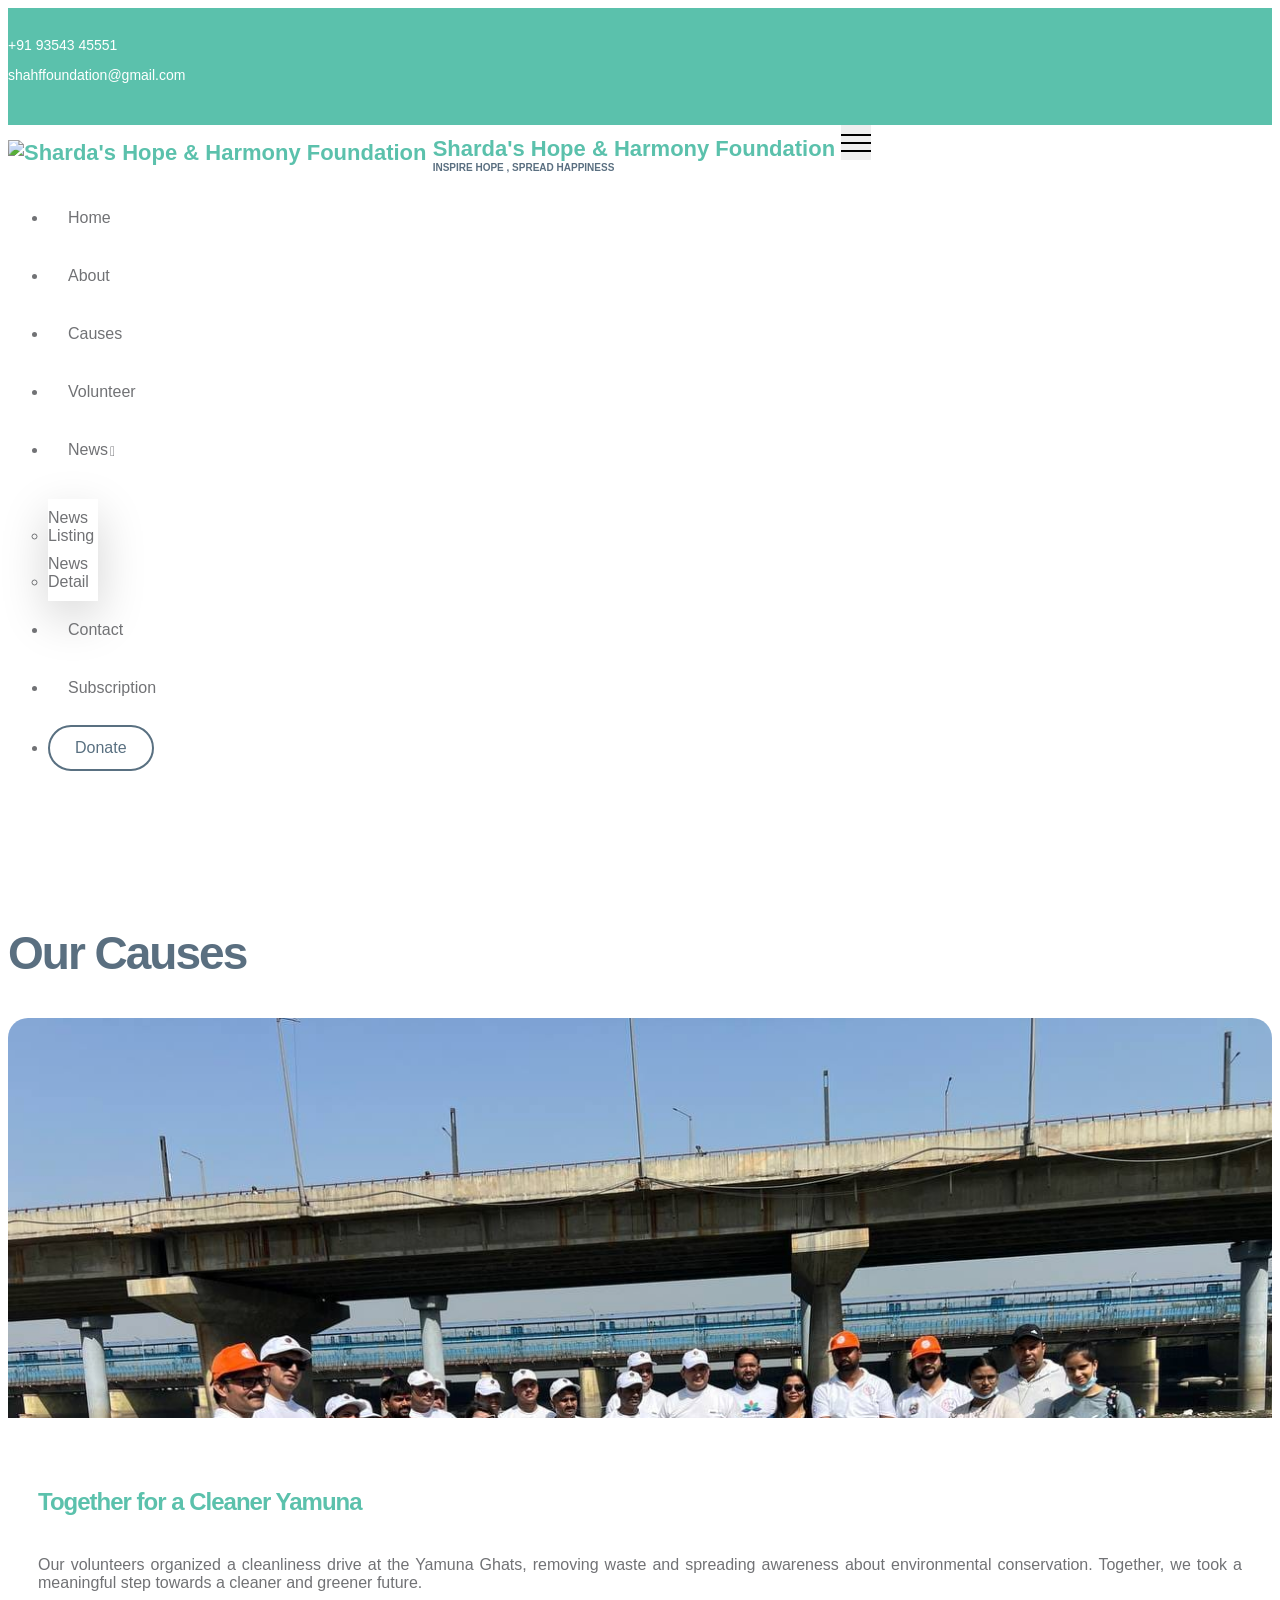
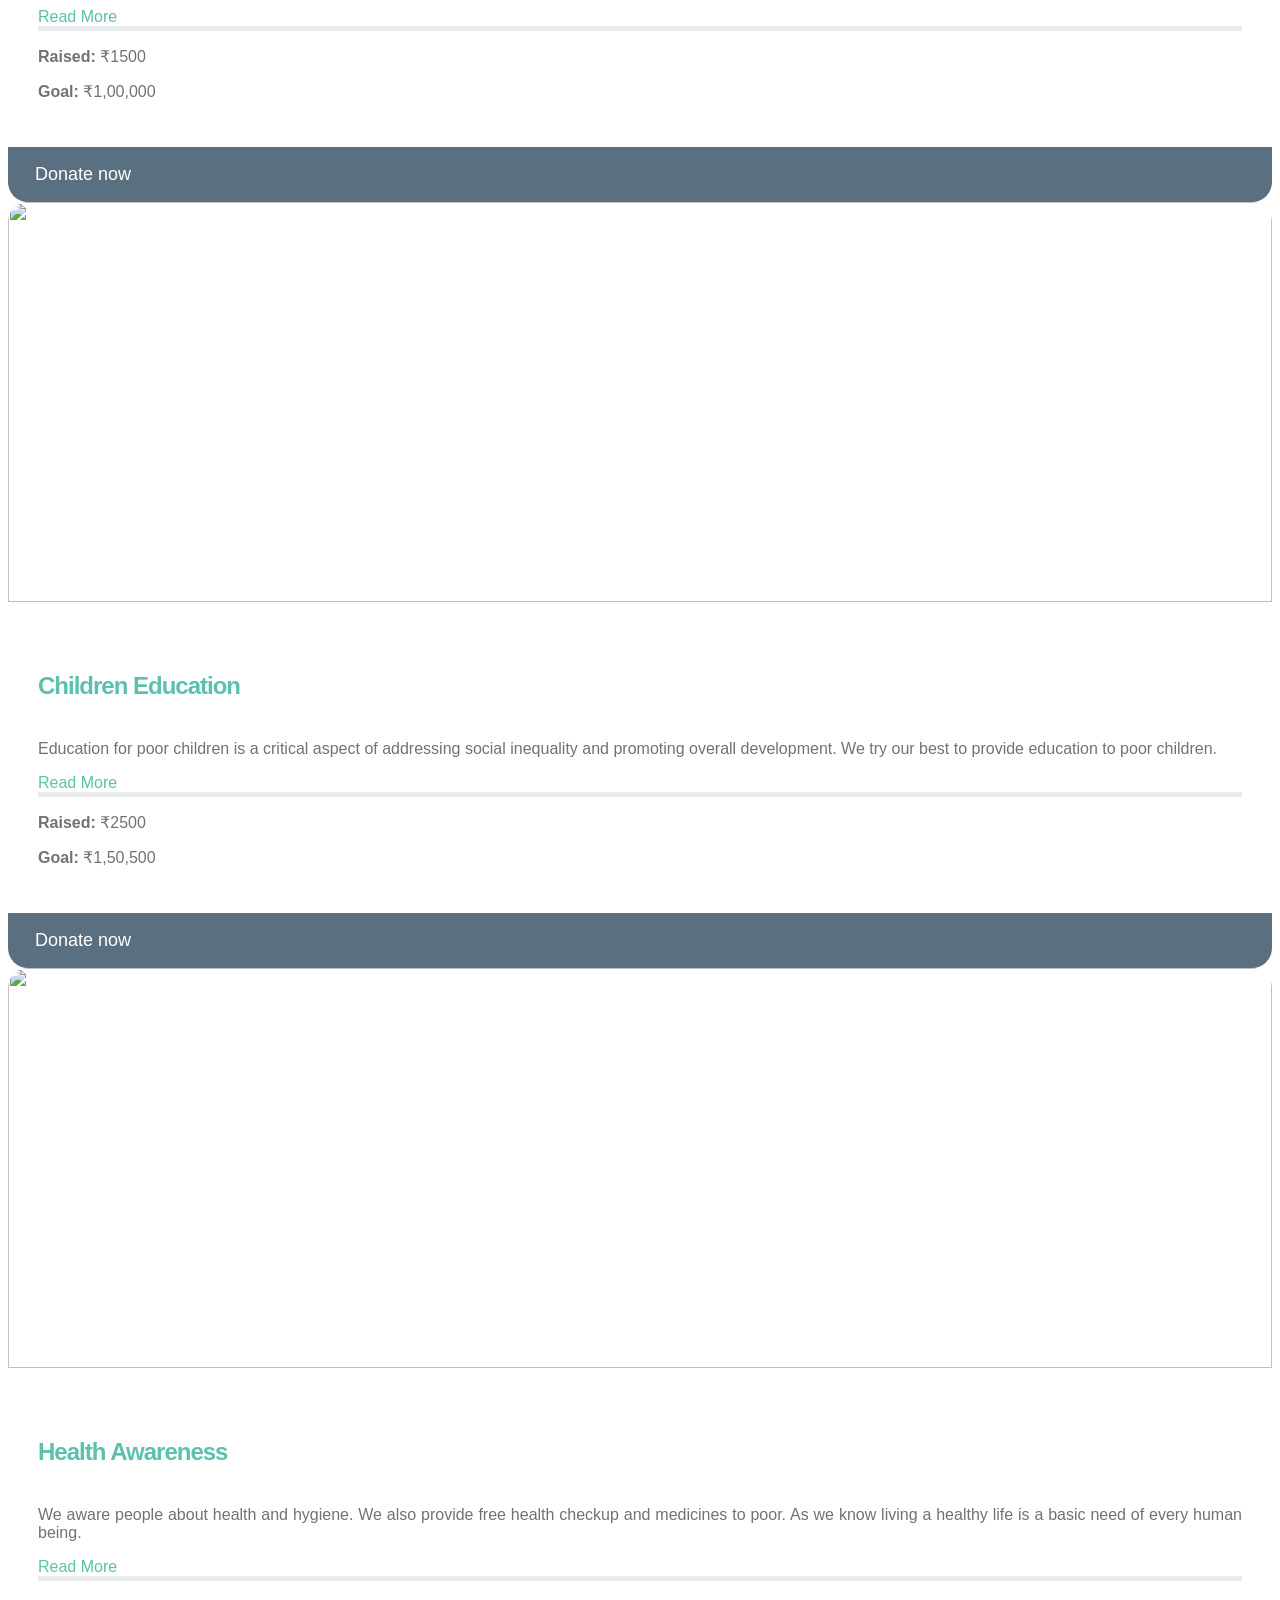
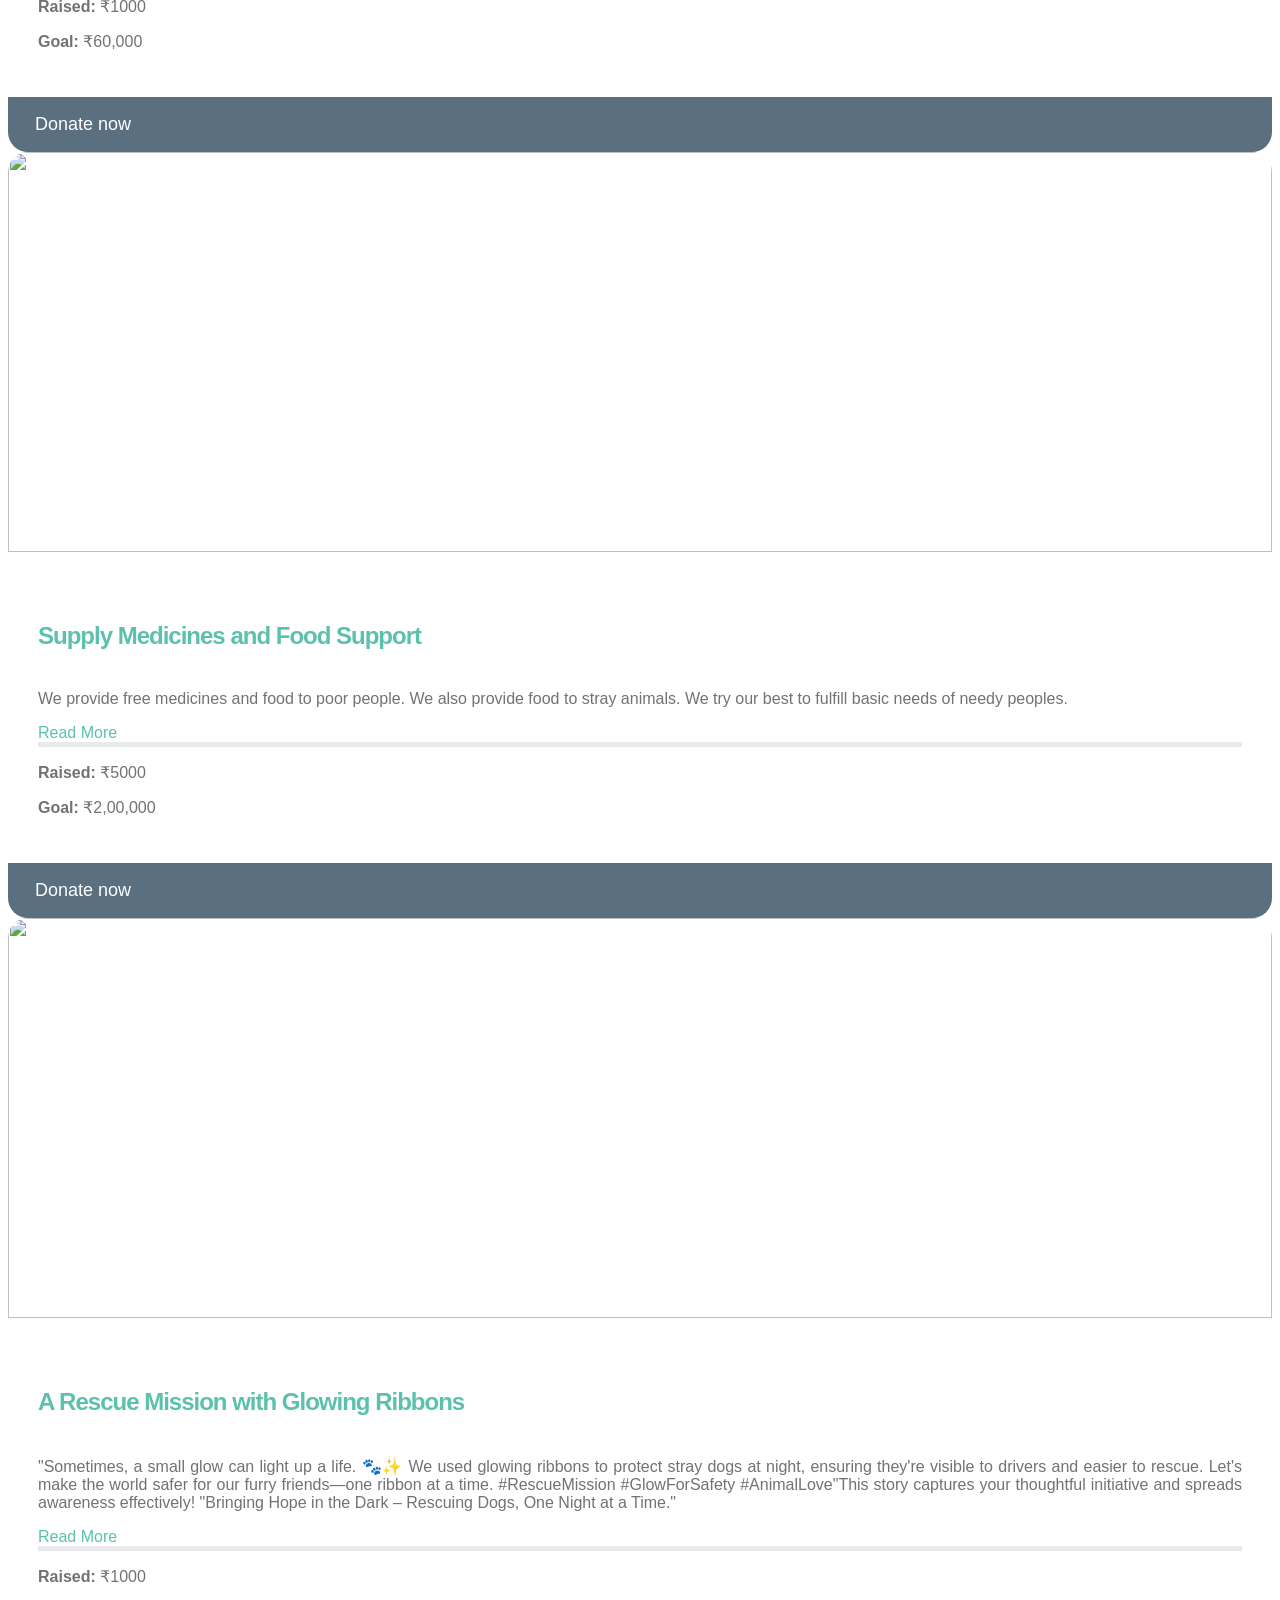
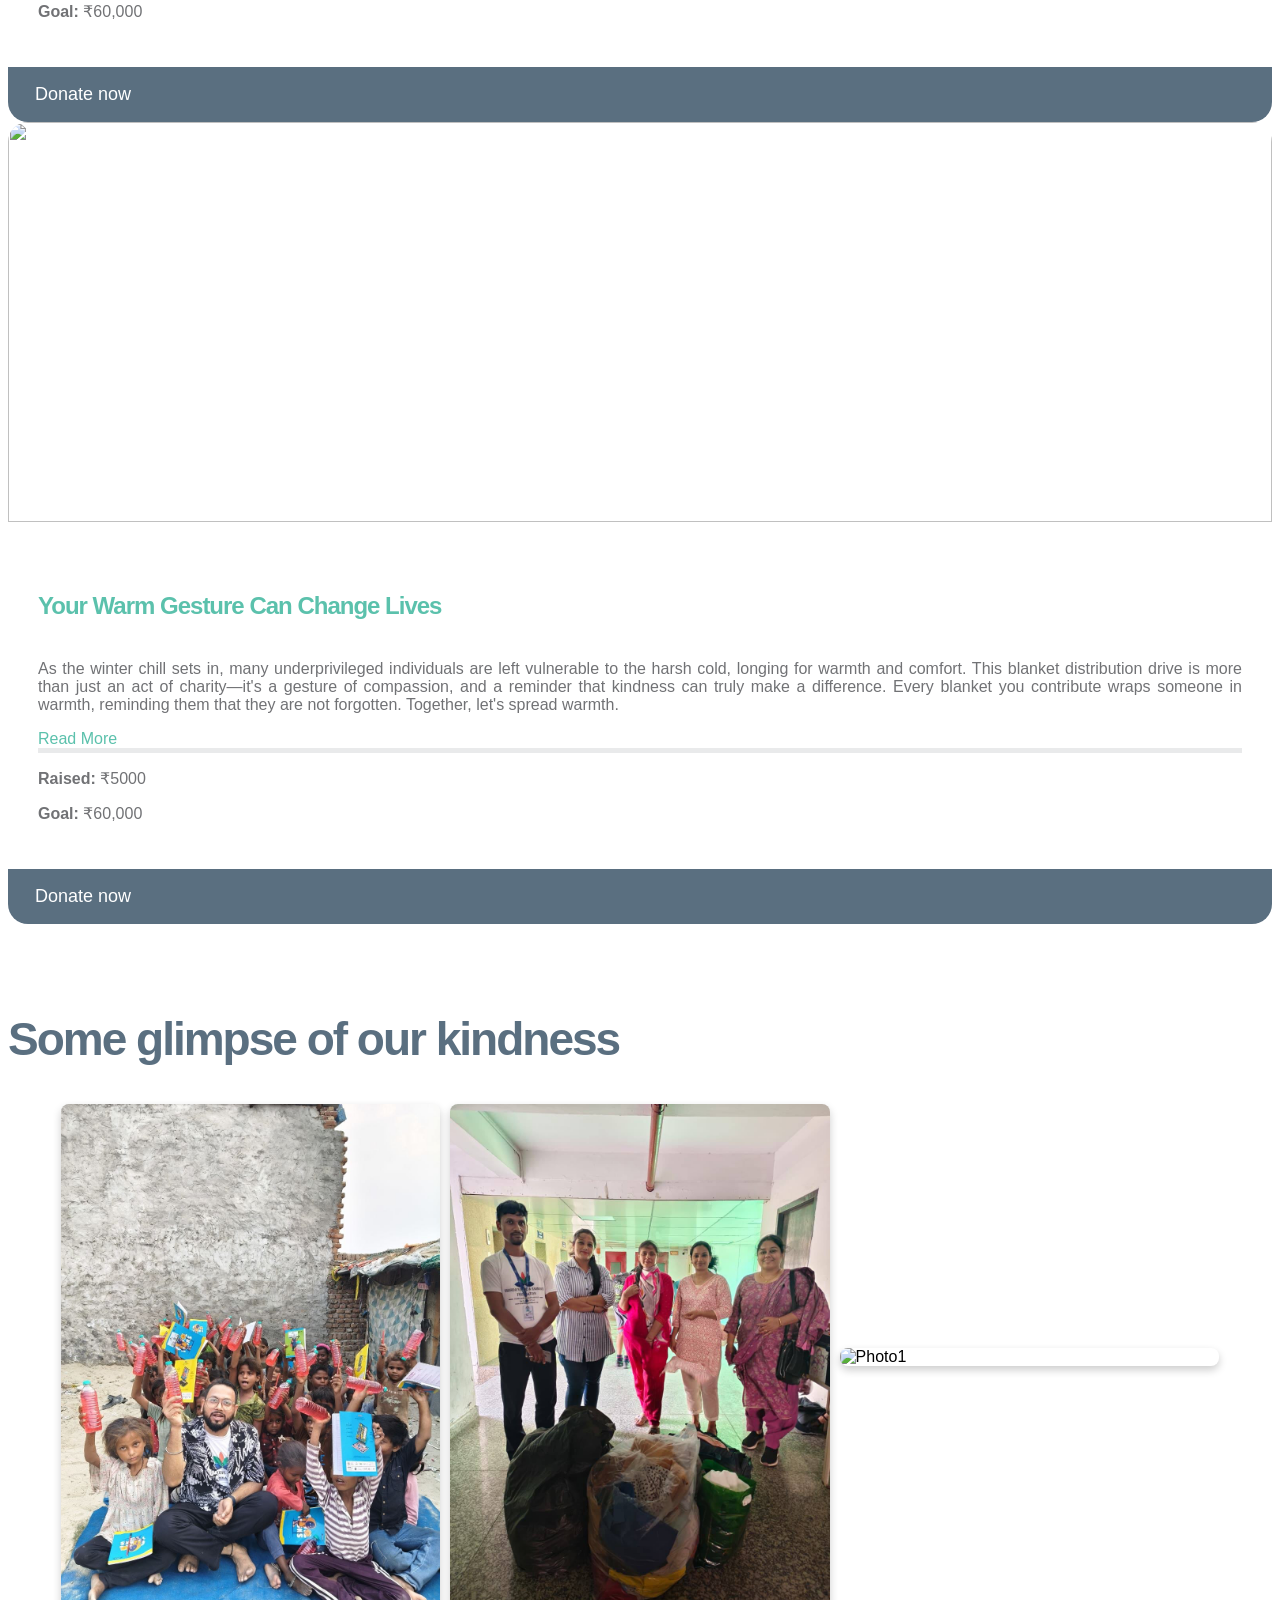
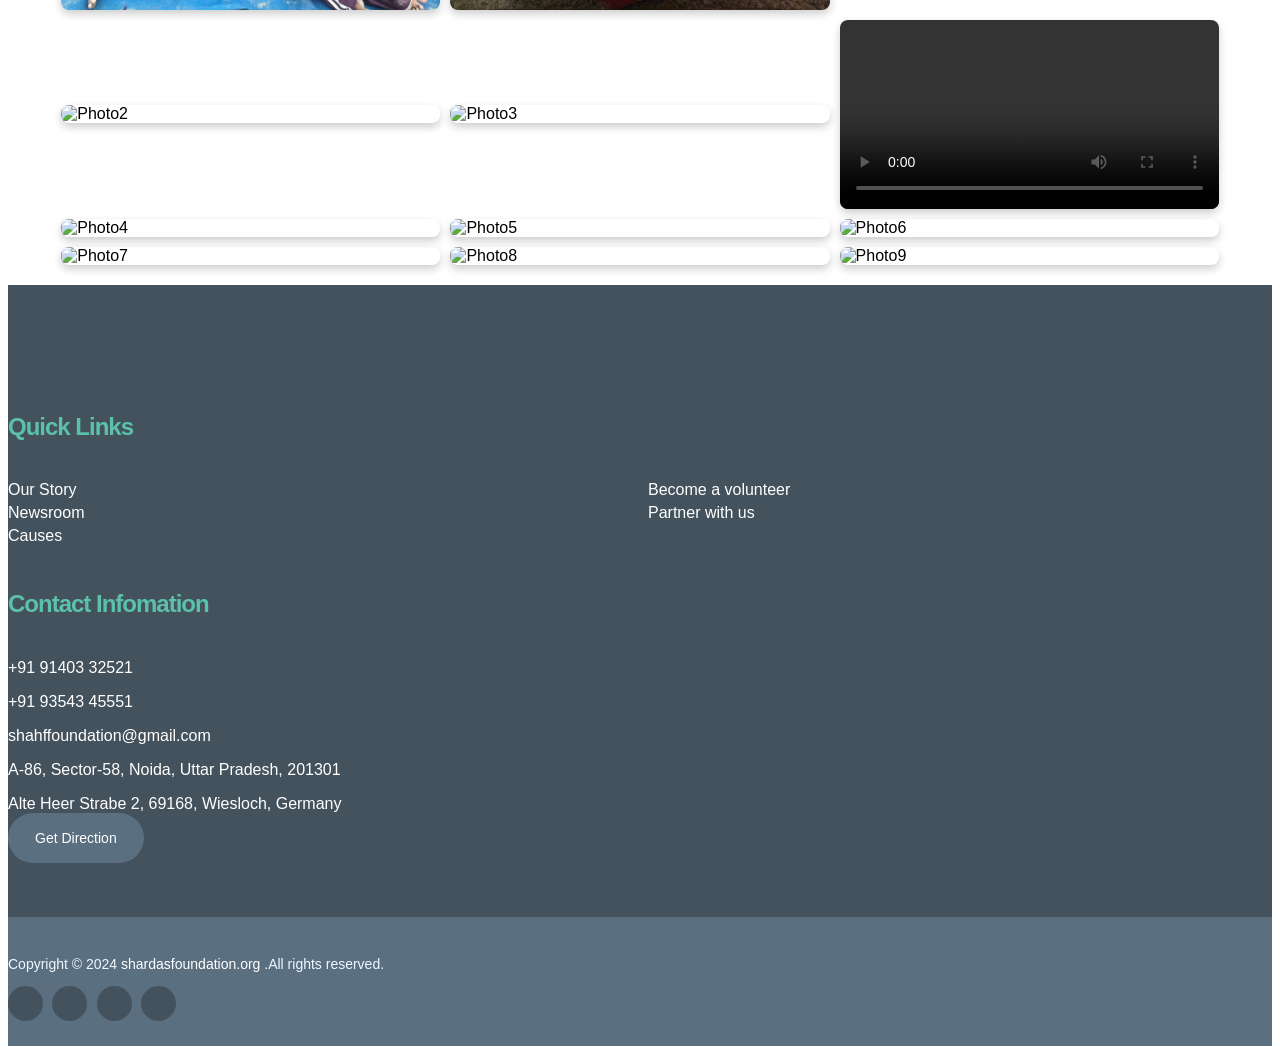
==== commit dcbb1c4d: "Add Read More feature for cause cards" ====
--- a/Causes.html
+++ b/Causes.html
@@ -167,9 +167,11 @@
                                                                 <div class="custom-block-body">
                                                                         <h5 class="mb-3">Together for a Cleaner Yamuna</h5>
 
-                                                                        <p>
+                                                                        <p class="cause-text">
                                                                                Our volunteers organized a cleanliness drive at the Yamuna Ghats, removing waste and spreading 	awareness about environmental conservation. 
+                                                                               Together, we took a meaningful step towards a cleaner and greener future.
                                                                         </p>
+                                                                        <a href="#" class="read-more">Read More</a>
 
                                                                         <div class="progress mt-4">
                                                                                 <div class="progress-bar w-75"
@@ -208,13 +210,14 @@
                                                                 <div class="custom-block-body">
                                                                         <h5 class="mb-3">Children Education</h5>
 
-                                                                        <p>
+                                                                        <p class="cause-text">
                                                                                 Education for poor children is a
                                                                                 critical aspect of addressing social
                                                                                 inequality and promoting
                                                                                 overall development. We try our best to
                                                                                 provide education to poor children.
                                                                         </p>
+                                                                        <a href="#" class="read-more">Read More</a>
 
                                                                         <div class="progress mt-4">
                                                                                 <div class="progress-bar w-75"
@@ -252,14 +255,14 @@
                                                                 <div class="custom-block-body">
                                                                         <h5 class="mb-3">Health Awareness</h5>
 
-                                                                        <p>
+                                                                        <p class="cause-text">
                                                                                 We aware people about health and
                                                                                 hygiene. We also provide free health
                                                                                 checkup and medicines to poor.
                                                                                 As we know living a healthy life is a
                                                                                 basic need of every human being.
                                                                         </p>
-
+                                                                        <a href="#" class="read-more">Read More</a>
                                                                         <div class="progress mt-4">
                                                                                 <div class="progress-bar w-50"
                                                                                         role="progressbar"
@@ -294,15 +297,16 @@
 
                                                         <div class="custom-block">
                                                                 <div class="custom-block-body">
-                                                                        <h5 class="mb-3">Supply Medicines and Food</h5>
-
-                                                                        <p>
+                                                                        <h5 class="mb-3">Supply Medicines and Food Support</h5>
+
+                                                                        <p class="cause-text">
                                                                                 We provide free medicines and food to
                                                                                 poor people. We also provide food to
                                                                                 stray animals. We try our
                                                                                 best to fulfill basic needs of needy
                                                                                 peoples.
                                                                         </p>
+                                                                       <a href="#" class="read-more">Read More</a>
 
                                                                         <div class="progress mt-4">
                                                                                 <div class="progress-bar w-100"
@@ -340,7 +344,7 @@
                                                                         <h5 class="mb-3">A Rescue Mission with Glowing
                                                                                 Ribbons</h5>
 
-                                                                        <p>
+                                                                        <p class="cause-text">
                                                                                 "Sometimes, a small glow can light up a
                                                                                 life. 🐾✨ We used glowing ribbons to
                                                                                 protect stray dogs at night, ensuring
@@ -354,6 +358,7 @@
                                                                                 "Bringing Hope in the Dark – Rescuing
                                                                                 Dogs, One Night at a Time."
                                                                         </p>
+                                                                        <a href="#" class="read-more">Read More</a>
 
                                                                         <div class="progress mt-4">
                                                                                 <div class="progress-bar w-50"
@@ -391,7 +396,7 @@
                                                                         <h5 class="mb-3">Your Warm Gesture Can Change
                                                                                 Lives</h5>
 
-                                                                        <p>
+                                                                        <p class="cause-text">
                                                                                 As the winter chill sets in, many
                                                                                 underprivileged individuals are left
                                                                                 vulnerable to the harsh cold, longing
@@ -407,6 +412,7 @@
                                                                                 warmth.
 
                                                                         </p>
+                                                                        <a href="#" class="read-more">Read More</a>
 
                                                                         <div class="progress mt-4">
                                                                                 <div class="progress-bar w-50"
--- a/css/templatemo-kind-heart-charity.css
+++ b/css/templatemo-kind-heart-charity.css
@@ -250,6 +250,39 @@
 }
 
 /*---------------------------------------
+  READ MORE / READ LESS FEATURE
+-----------------------------------------*/
+.cause-text {
+  display: -webkit-box;
+  line-clamp: 3;  
+  -webkit-line-clamp: 3;
+  -webkit-box-orient: vertical;
+  overflow: hidden;
+}
+
+.cause-text.show {
+  display: block;
+  line-clamp: unset;
+  -webkit-line-clamp: unset;
+  overflow: visible;
+}
+
+
+.read-more {
+  color: #5bc1ac;
+  font-weight: none;
+  text-decoration: none;
+  cursor: pointer;
+}
+
+.read-more:hover {
+  text-decoration: underline;
+}
+.cause-text.show {
+  display: block;
+}
+
+/*---------------------------------------
   PROGRESS BAR               
 -----------------------------------------*/
 .progress {
@@ -398,10 +431,12 @@
   width: 200px;
   height: auto;
   border-radius: var(--border-radius-large);
+  /*
   border-top-left-radius: ;
   border-top-right-radius: ;
   border-bottom-right-radius: ;
   border-bottom-left-radius: ;
+  */
 }
 .navbar-expand-lg .navbar-nav .nav-link {
   margin-right: 0;
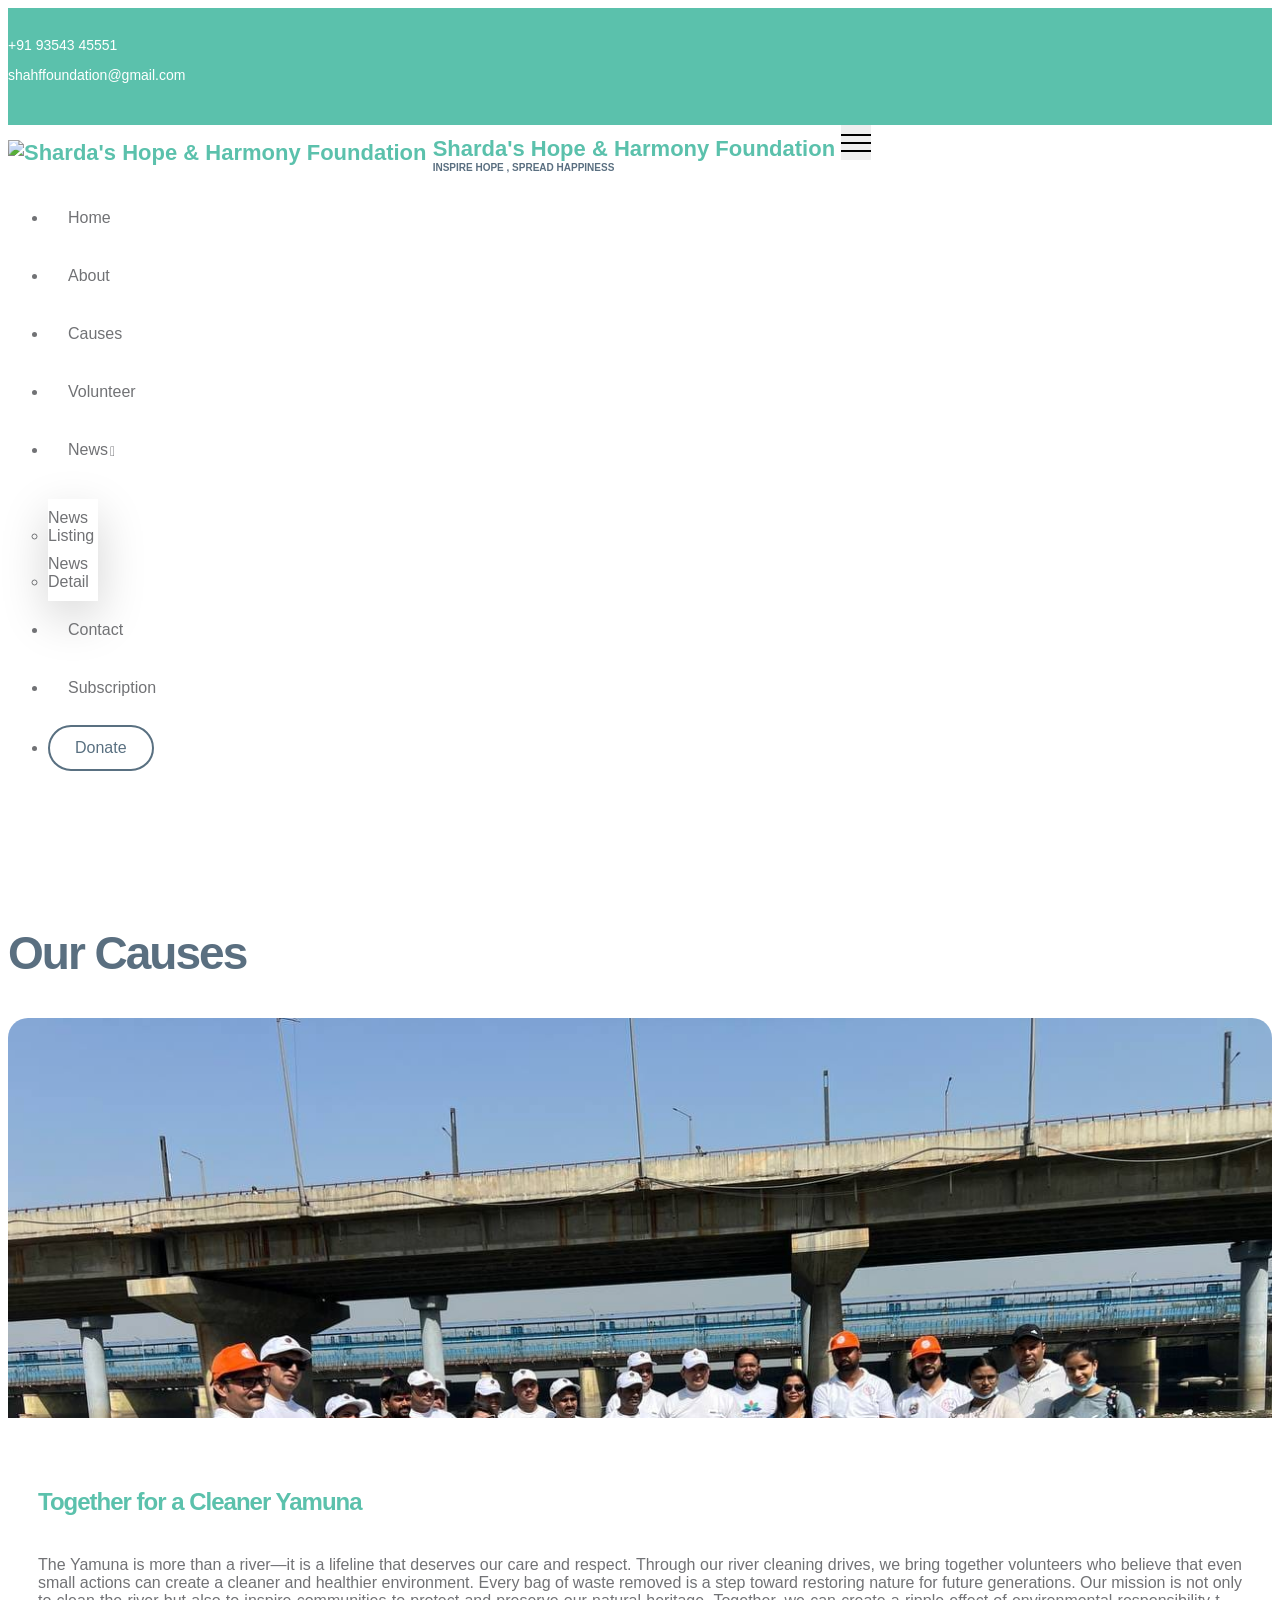
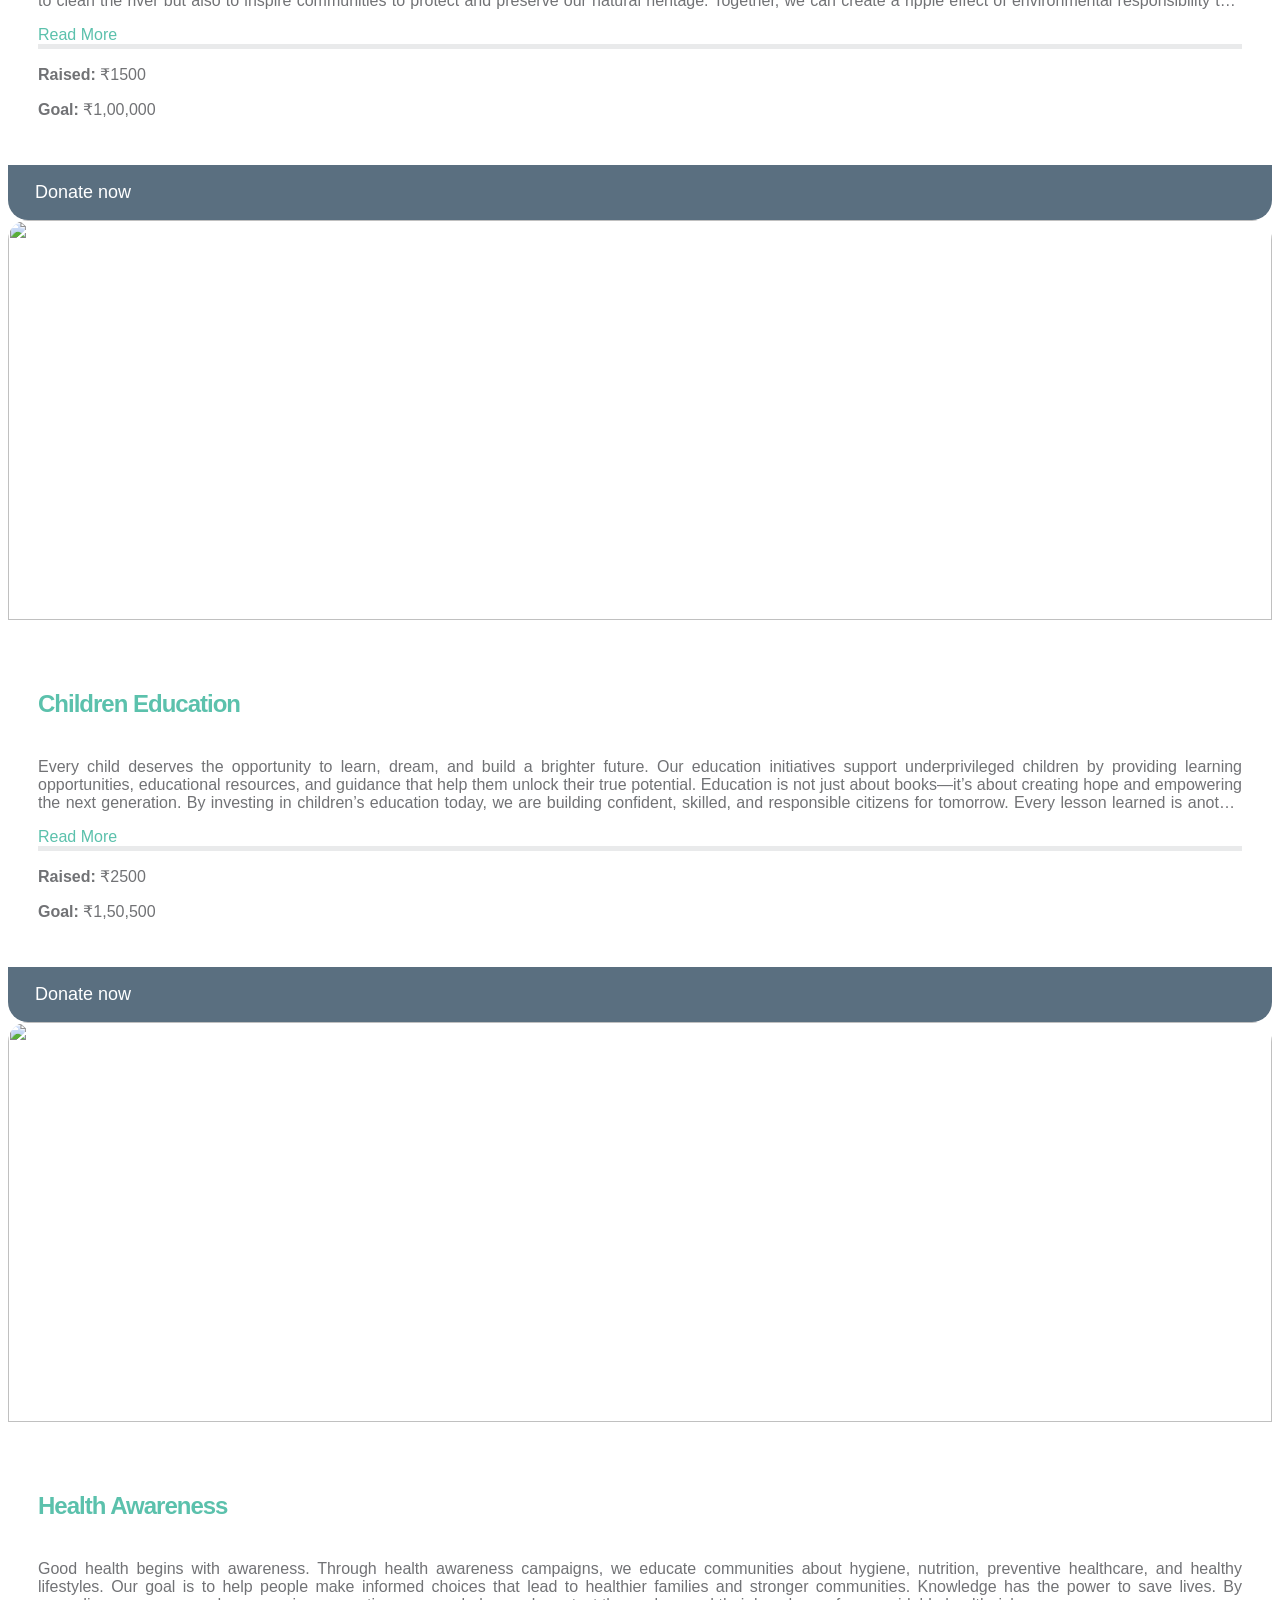
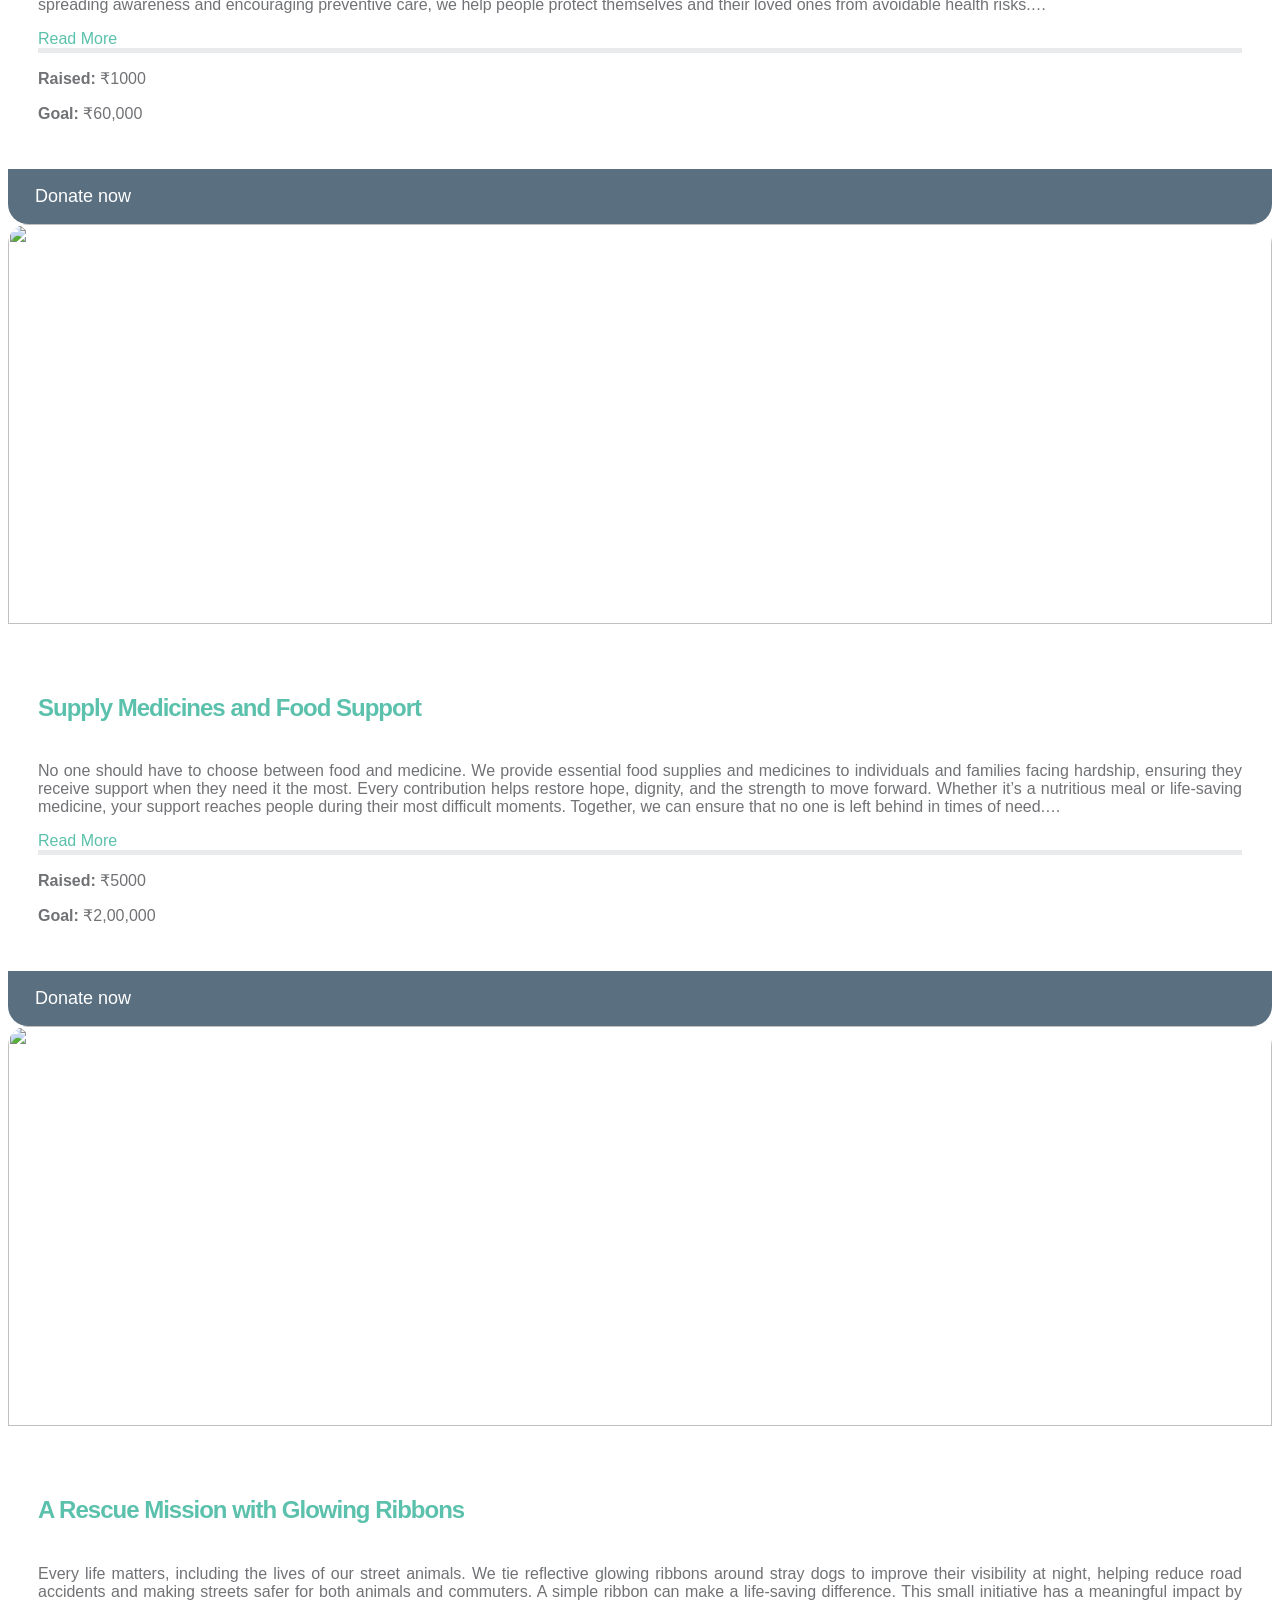
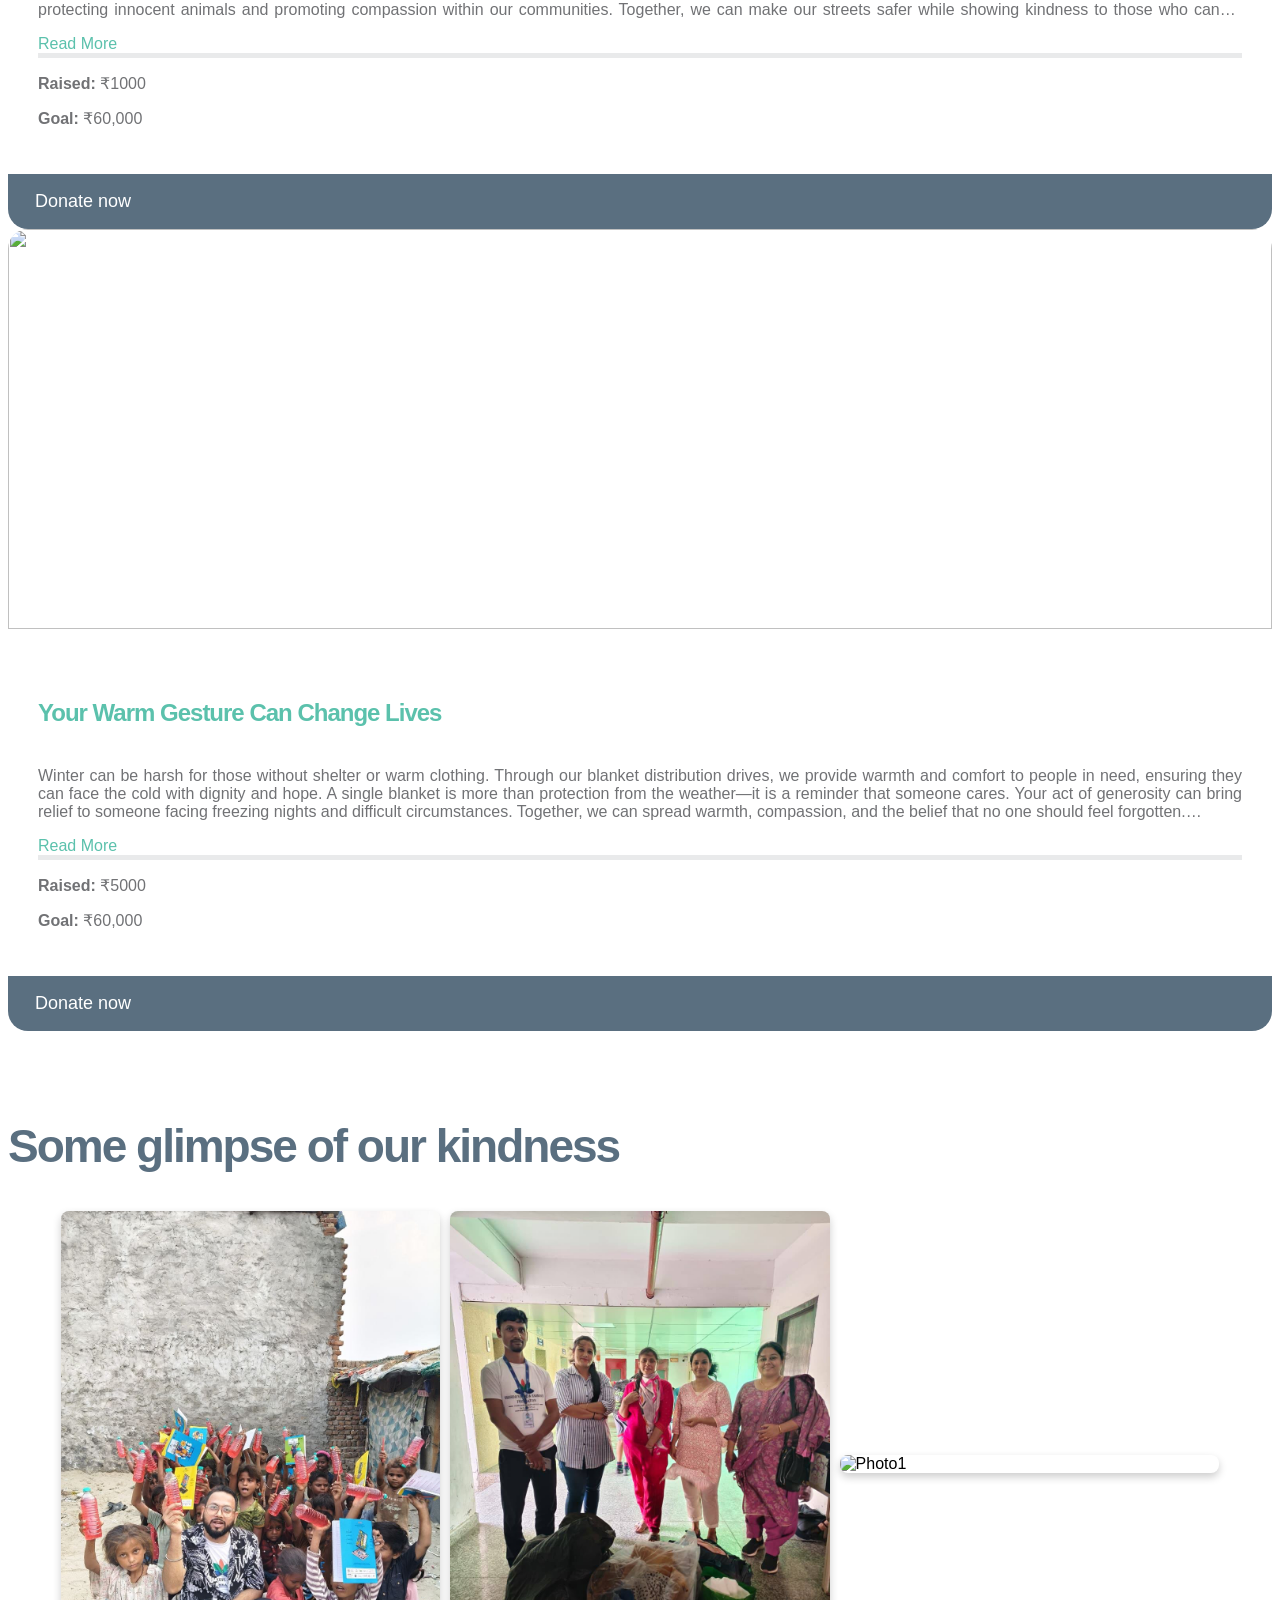
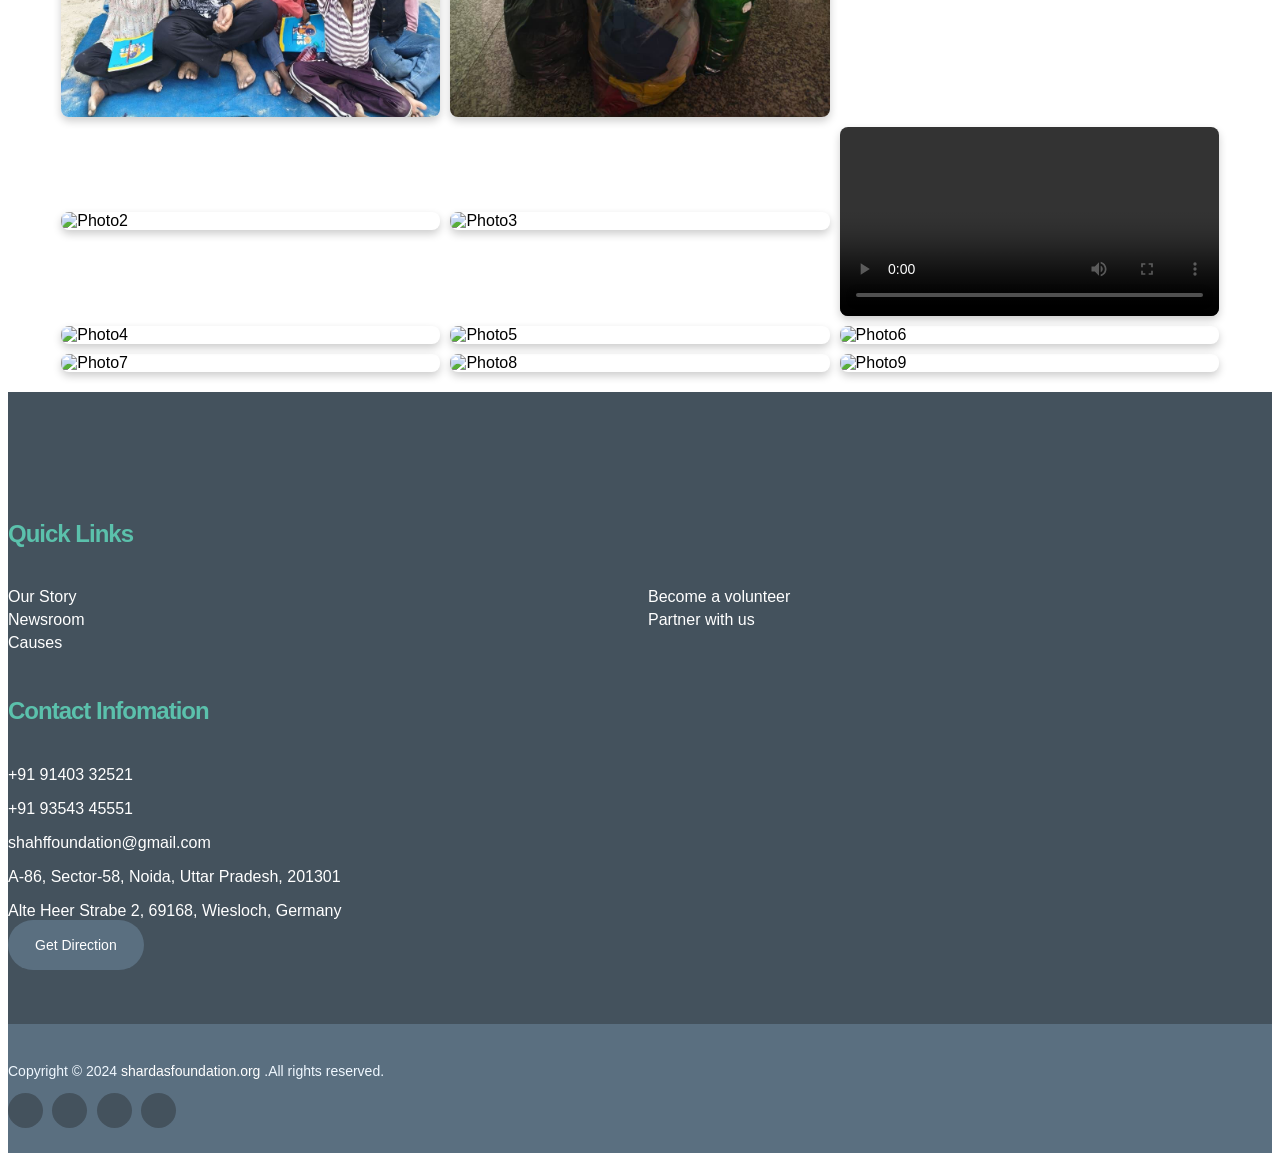
==== commit 582e3be4: "Update content for cause cards" ====
--- a/Causes.html
+++ b/Causes.html
@@ -168,8 +168,12 @@
                                                                         <h5 class="mb-3">Together for a Cleaner Yamuna</h5>
 
                                                                         <p class="cause-text">
-                                                                               Our volunteers organized a cleanliness drive at the Yamuna Ghats, removing waste and spreading 	awareness about environmental conservation. 
-                                                                               Together, we took a meaningful step towards a cleaner and greener future.
+                                                                               The Yamuna is more than a river—it is a lifeline that deserves our care and respect. Through our river cleaning drives, we bring together volunteers who believe that even small actions can create a cleaner and healthier environment. Every bag of waste removed is a step toward restoring nature for future generations.
+
+                                                                               Our mission is not only to clean the river but also to inspire communities to protect and preserve our natural heritage. Together, we can create a ripple effect of environmental responsibility that lasts for generations. 
+                                                                                <br><br>
+                                                                                <strong>Together, we can protect the Yamuna and inspire a cleaner tomorrow.</strong>
+                                                                                
                                                                         </p>
                                                                         <a href="#" class="read-more">Read More</a>
 
@@ -211,11 +215,10 @@
                                                                         <h5 class="mb-3">Children Education</h5>
 
                                                                         <p class="cause-text">
-                                                                                Education for poor children is a
-                                                                                critical aspect of addressing social
-                                                                                inequality and promoting
-                                                                                overall development. We try our best to
-                                                                                provide education to poor children.
+                                                                                Every child deserves the opportunity to learn, dream, and build a brighter future. Our education initiatives support underprivileged children by providing learning opportunities, educational resources, and guidance that help them unlock their true potential. Education is not just about books—it’s about creating hope and empowering the next generation.
+                                                                                By investing in children’s education today, we are building confident, skilled, and responsible citizens for tomorrow. Every lesson learned is another step toward breaking the cycle of poverty and creating lasting change.
+                                                                                <br><br>
+                                                                                <strong>Join us in giving every child the chance to learn and succeed.</strong> 
                                                                         </p>
                                                                         <a href="#" class="read-more">Read More</a>
 
@@ -256,11 +259,11 @@
                                                                         <h5 class="mb-3">Health Awareness</h5>
 
                                                                         <p class="cause-text">
-                                                                                We aware people about health and
-                                                                                hygiene. We also provide free health
-                                                                                checkup and medicines to poor.
-                                                                                As we know living a healthy life is a
-                                                                                basic need of every human being.
+                                                                               Good health begins with awareness. Through health awareness campaigns, we educate communities about hygiene, nutrition, preventive healthcare, and healthy lifestyles. Our goal is to help people make informed choices that lead to healthier families and stronger communities.
+                                                                               Knowledge has the power to save lives. By spreading awareness and encouraging preventive care, we help people protect themselves and their loved ones from avoidable health risks.
+                                                                               <br><br>
+                                                                               <strong>Together, we can spread awareness and build healthier lives.</strong>
+
                                                                         </p>
                                                                         <a href="#" class="read-more">Read More</a>
                                                                         <div class="progress mt-4">
@@ -300,11 +303,11 @@
                                                                         <h5 class="mb-3">Supply Medicines and Food Support</h5>
 
                                                                         <p class="cause-text">
-                                                                                We provide free medicines and food to
-                                                                                poor people. We also provide food to
-                                                                                stray animals. We try our
-                                                                                best to fulfill basic needs of needy
-                                                                                peoples.
+                                                                               No one should have to choose between food and medicine. We provide essential food supplies and medicines to individuals and families facing hardship, ensuring they receive support when they need it the most. Every contribution helps restore hope, dignity, and the strength to move forward.
+                                                                               Whether it’s a nutritious meal or life-saving medicine, your support reaches people during their most difficult moments. Together, we can ensure that no one is left behind in times of need.
+                                                                               <br><br>
+                                                                               <strong>Your support can bring comfort and hope to those in need.
+                                                                               </strong>
                                                                         </p>
                                                                        <a href="#" class="read-more">Read More</a>
 
@@ -345,19 +348,12 @@
                                                                                 Ribbons</h5>
 
                                                                         <p class="cause-text">
-                                                                                "Sometimes, a small glow can light up a
-                                                                                life. 🐾✨ We used glowing ribbons to
-                                                                                protect stray dogs at night, ensuring
-                                                                                they're visible to drivers and easier to
-                                                                                rescue. Let's make the world safer for
-                                                                                our furry friends—one ribbon at a time.
-                                                                                #RescueMission #GlowForSafety
-                                                                                #AnimalLove"This story captures your
-                                                                                thoughtful initiative and spreads
-                                                                                awareness effectively!
-                                                                                "Bringing Hope in the Dark – Rescuing
-                                                                                Dogs, One Night at a Time."
+                                                                               Every life matters, including the lives of our street animals. We tie reflective glowing ribbons around stray dogs to improve their visibility at night, helping reduce road accidents and making streets safer for both animals and commuters. A simple ribbon can make a life-saving difference.
+                                                                               This small initiative has a meaningful impact by protecting innocent animals and promoting compassion within our communities. Together, we can make our streets safer while showing kindness to those who cannot speak for themselves.
+                                                                               <br><br>
+                                                                               <strong>Small acts of kindness can protect countless innocent lives.</strong>
                                                                         </p>
+
                                                                         <a href="#" class="read-more">Read More</a>
 
                                                                         <div class="progress mt-4">
@@ -397,19 +393,11 @@
                                                                                 Lives</h5>
 
                                                                         <p class="cause-text">
-                                                                                As the winter chill sets in, many
-                                                                                underprivileged individuals are left
-                                                                                vulnerable to the harsh cold, longing
-                                                                                for warmth and comfort. This blanket
-                                                                                distribution drive is more than just an
-                                                                                act of charity—it's a gesture of
-                                                                                compassion, and a reminder that kindness
-                                                                                can truly make a difference. Every
-                                                                                blanket you contribute wraps someone in
-                                                                                warmth, reminding them
-                                                                                that they are not
-                                                                                forgotten. Together, let's spread
-                                                                                warmth.
+                                                                                Winter can be harsh for those without shelter or warm clothing. Through our blanket distribution drives, we provide warmth and comfort to people in need, ensuring they can face the cold with dignity and hope. A single blanket is more than protection from the weather—it is a reminder that someone cares.
+                                                                                Your act of generosity can bring relief to someone facing freezing nights and difficult circumstances. Together, we can spread warmth, compassion, and the belief that no one should feel forgotten.
+                                                                                <br><br>
+                                                                                <strong>Together, let’s spread warmth, compassion, and hope—one blanket at a time.</strong>
+
 
                                                                         </p>
                                                                         <a href="#" class="read-more">Read More</a>
--- a/css/templatemo-kind-heart-charity.css
+++ b/css/templatemo-kind-heart-charity.css
@@ -258,6 +258,7 @@
   -webkit-line-clamp: 3;
   -webkit-box-orient: vertical;
   overflow: hidden;
+
 }
 
 .cause-text.show {
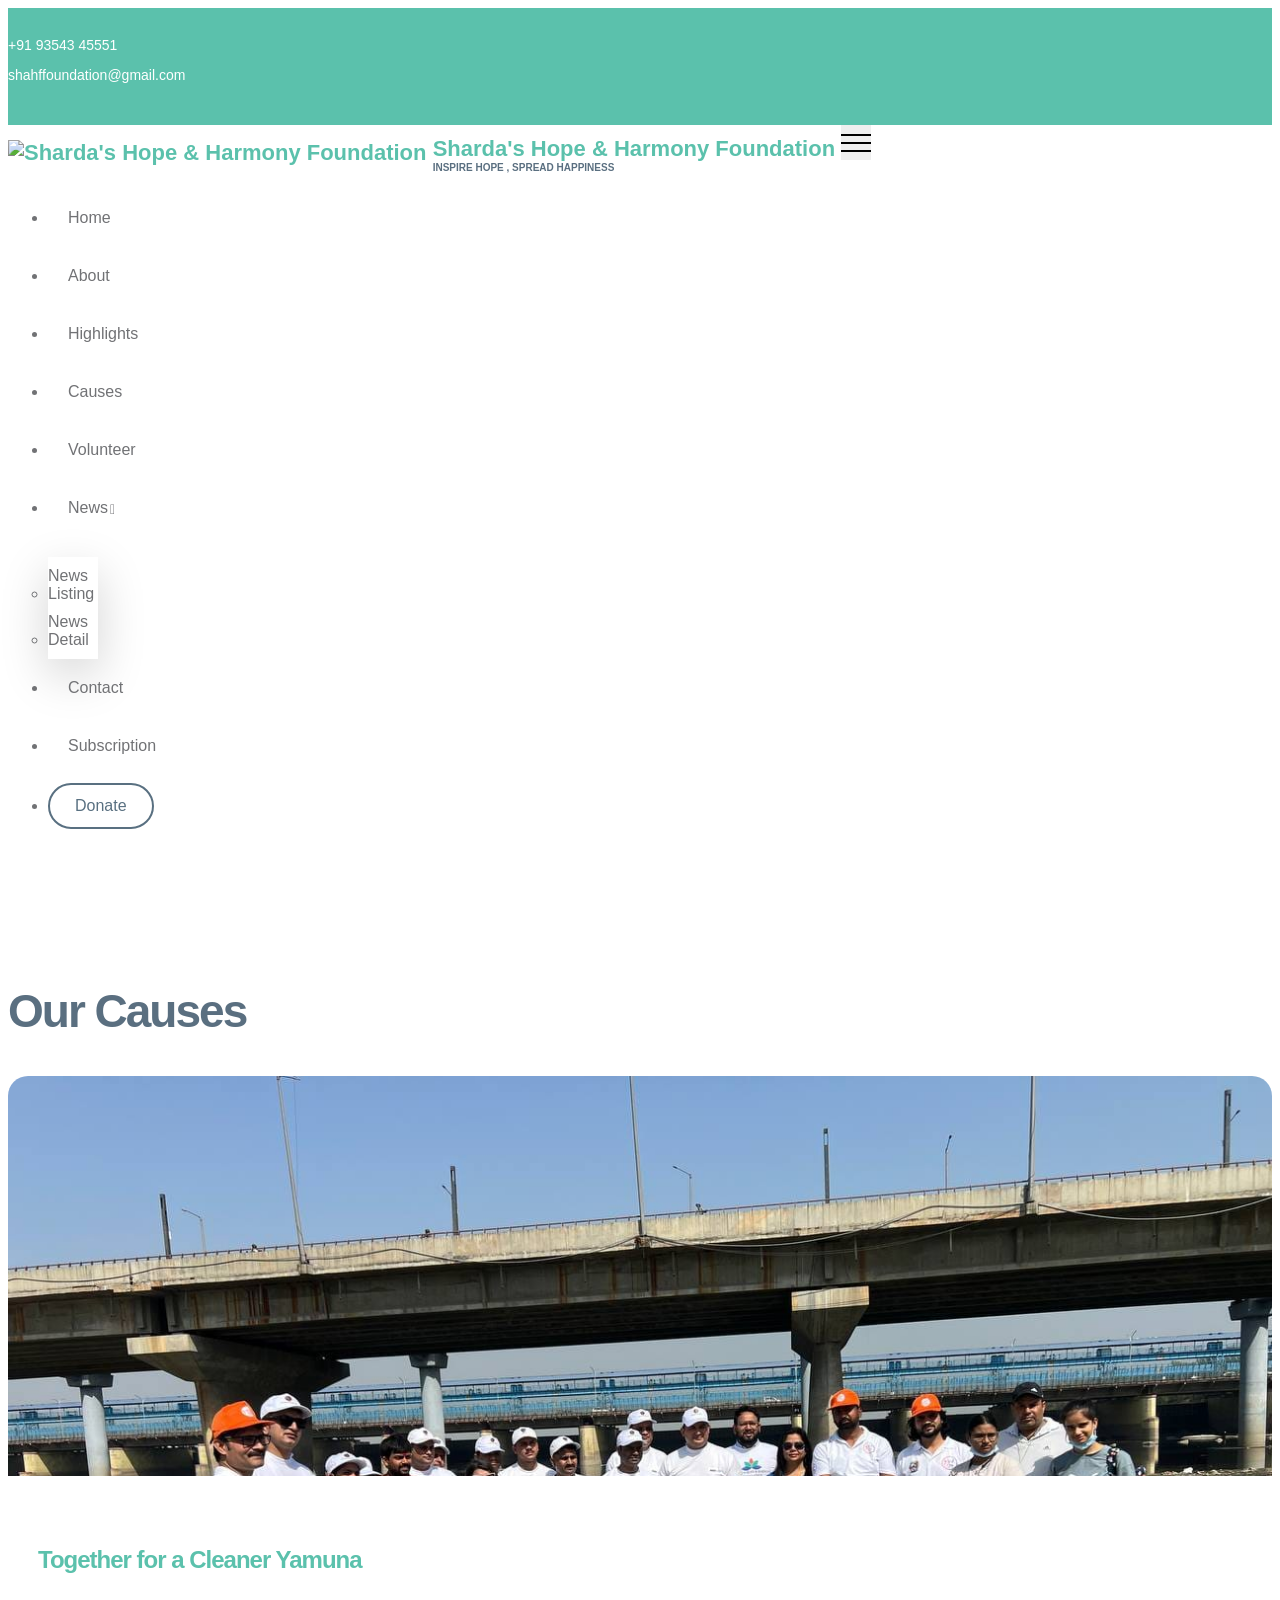
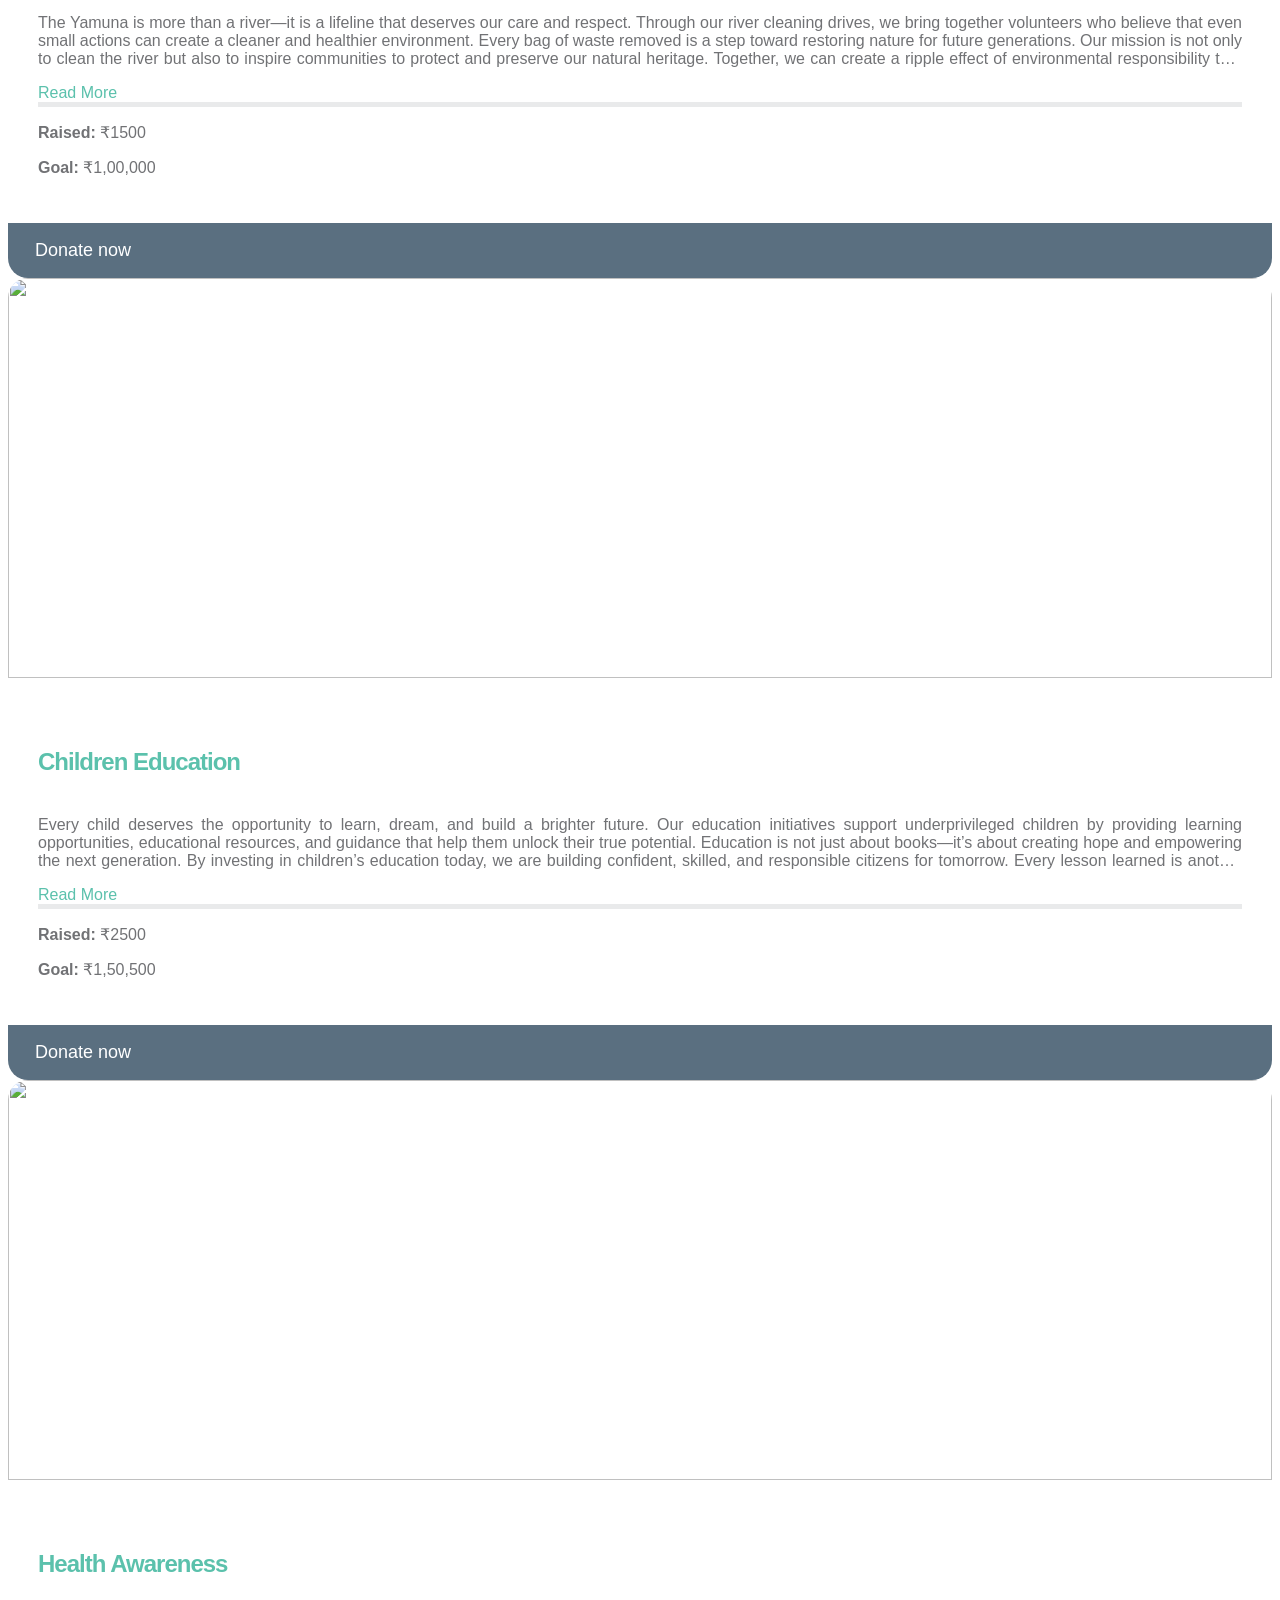
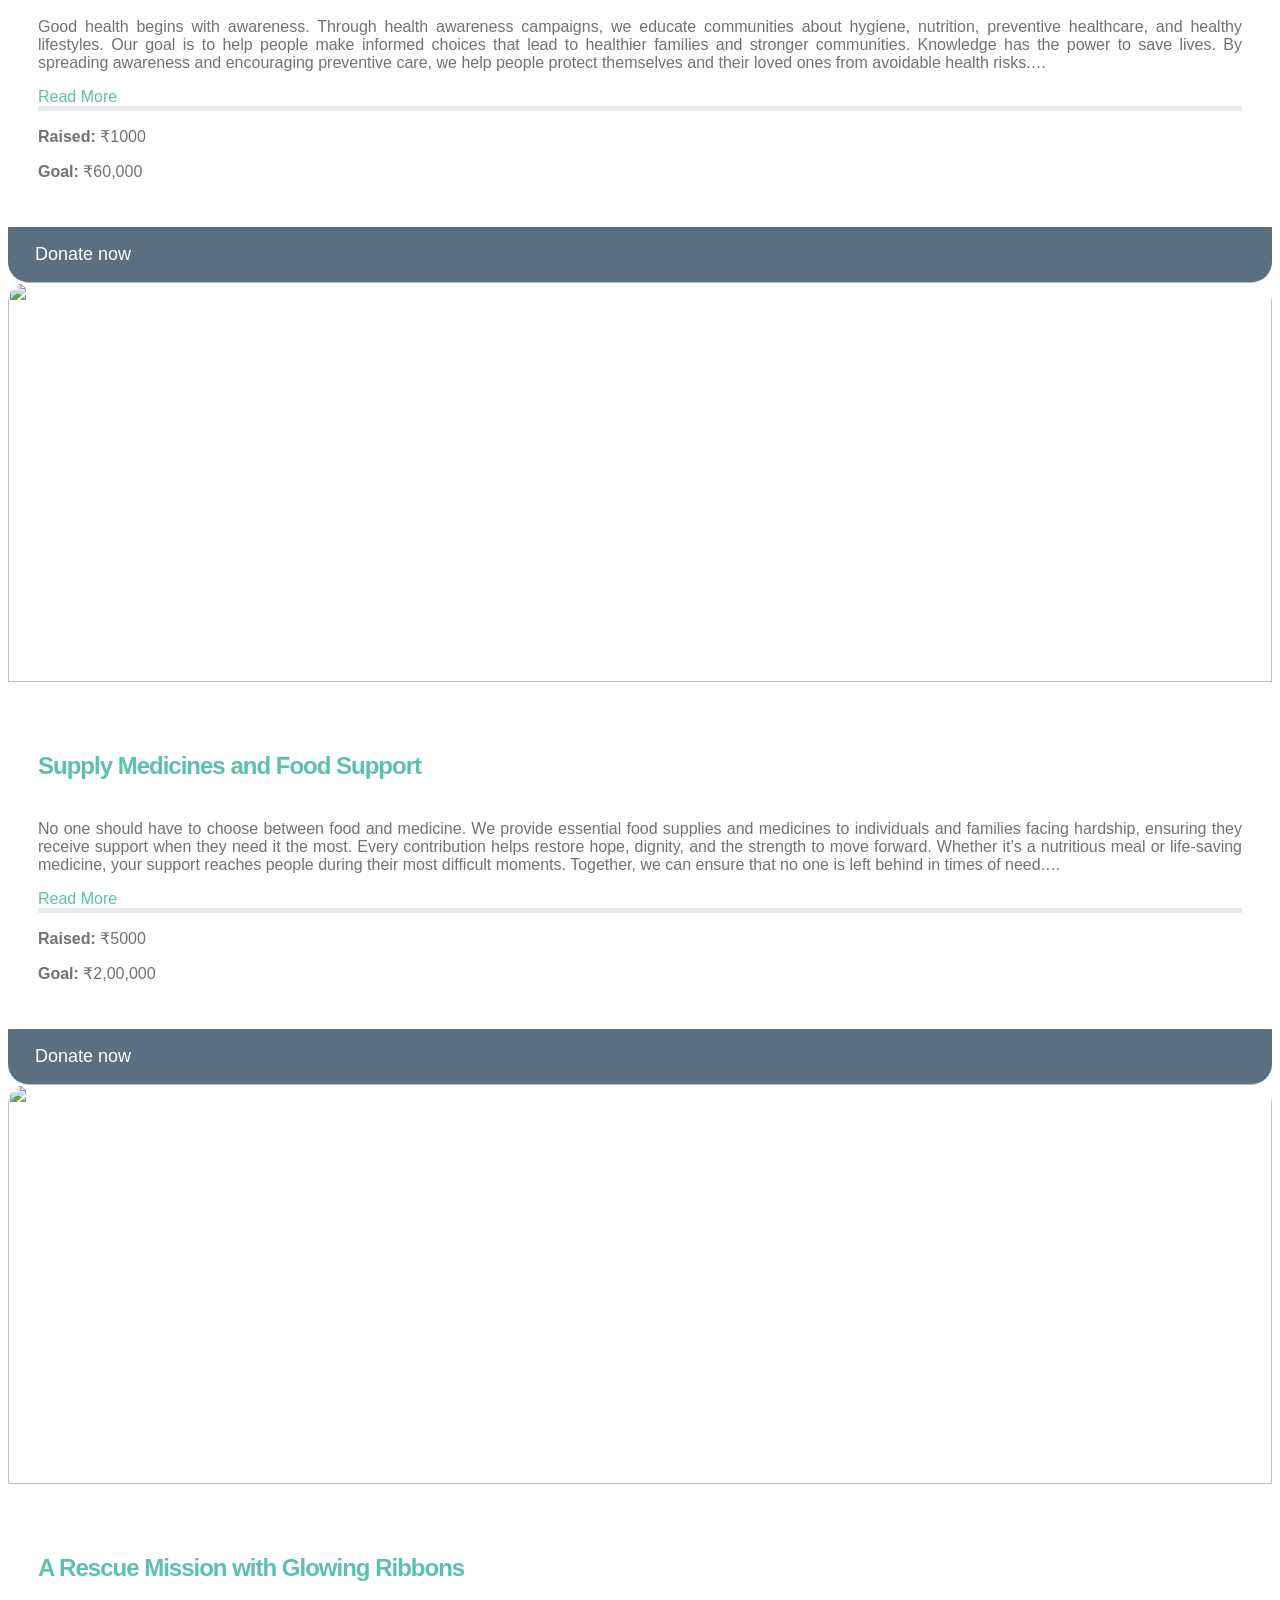
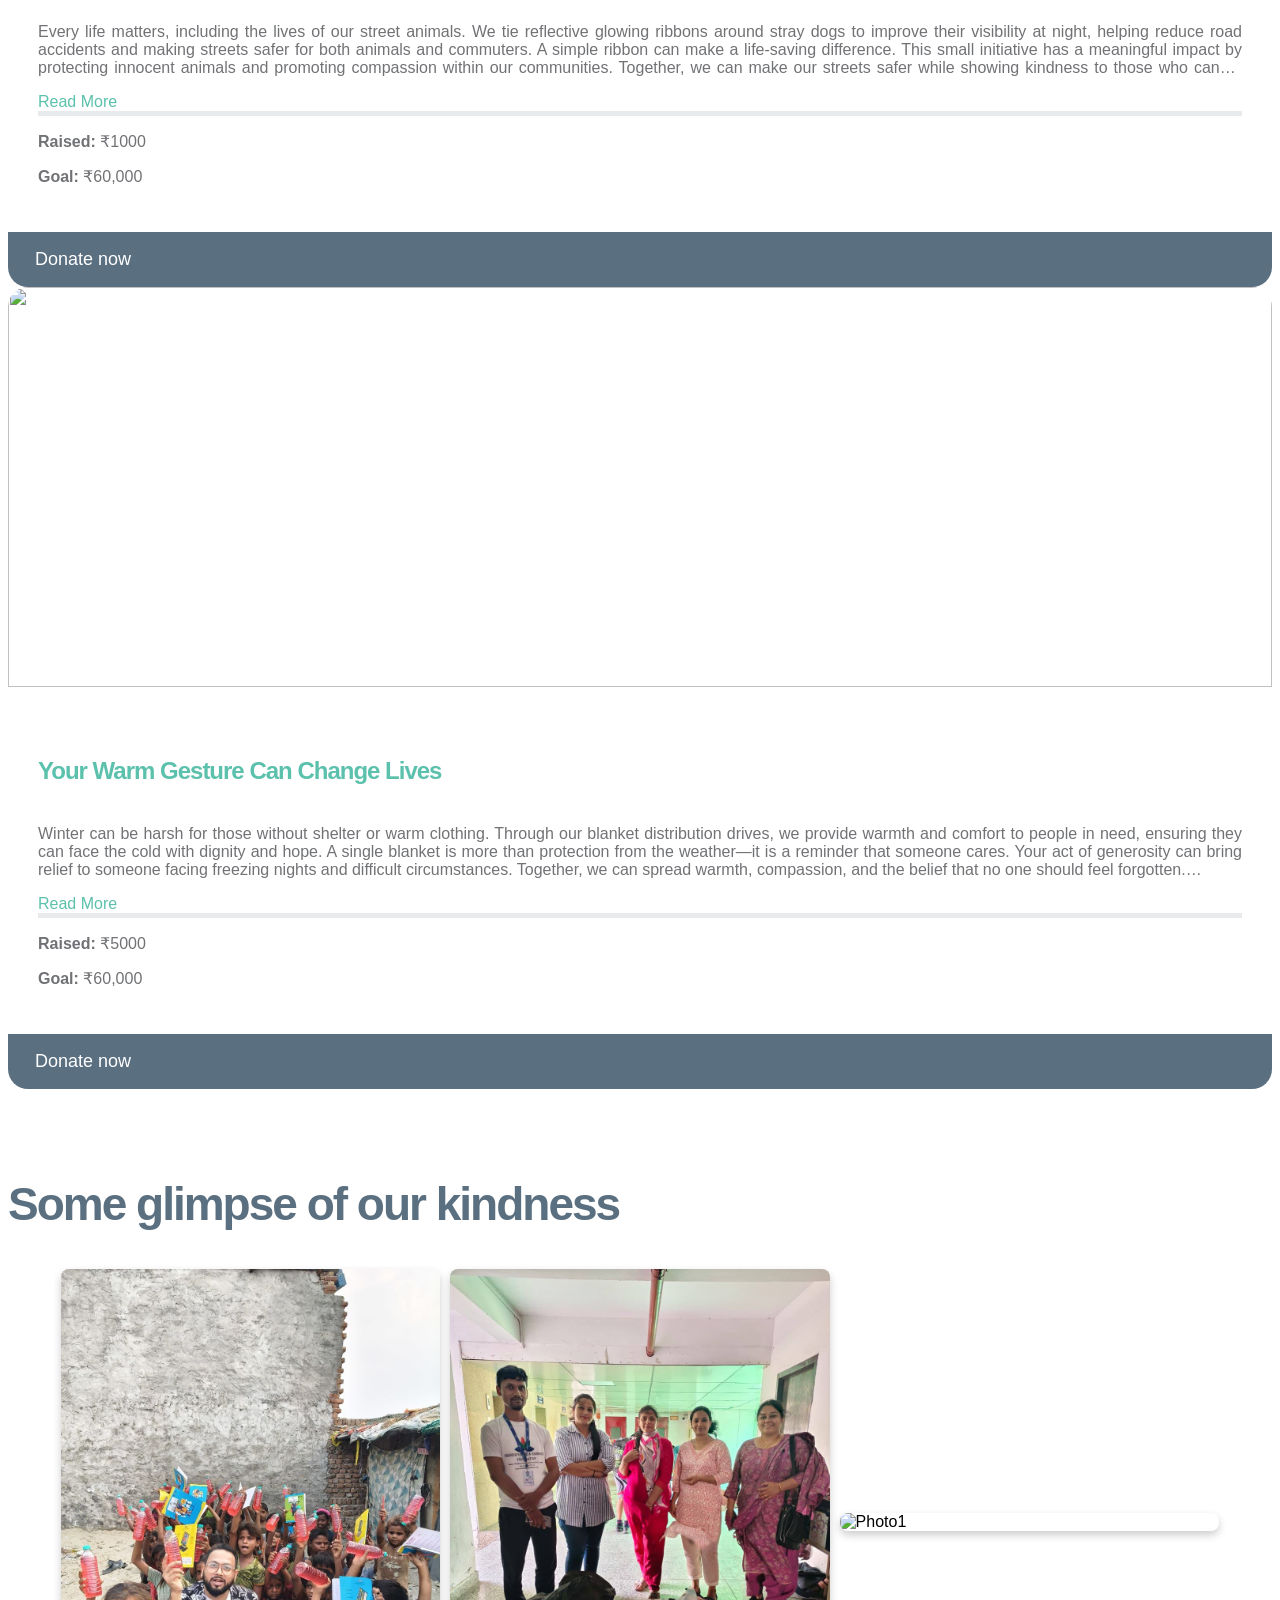
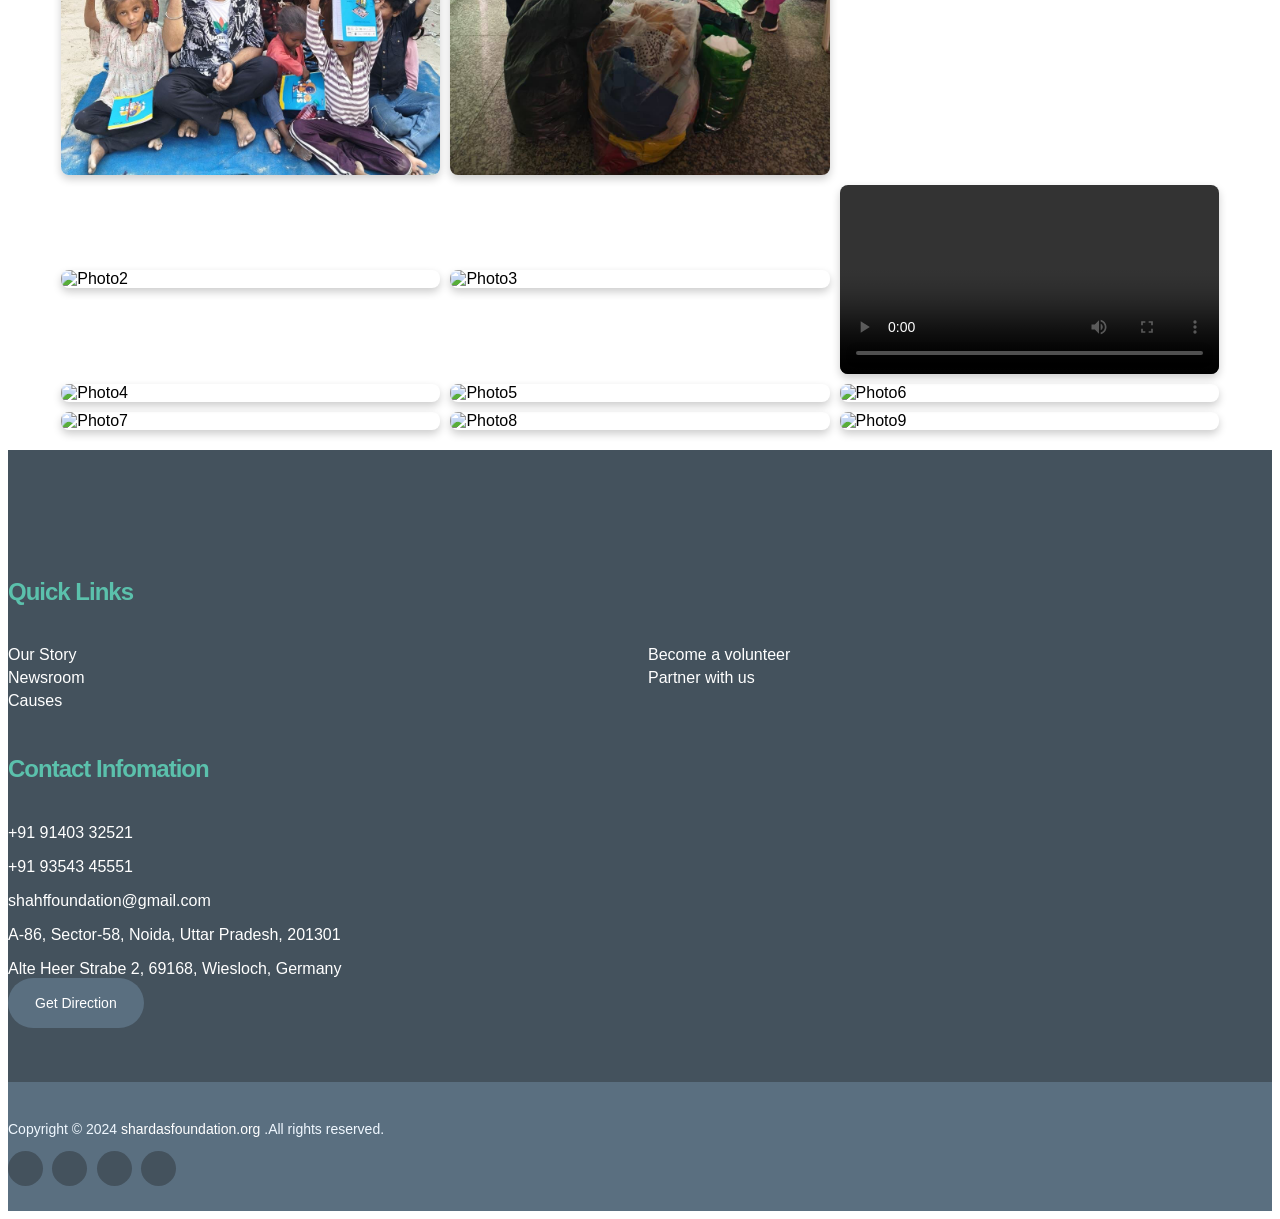
==== commit e24a493e: "Add highlights section and update website pages" ====
--- a/Causes.html
+++ b/Causes.html
@@ -102,6 +102,10 @@
 
                                         <li class="nav-item">
                                                 <a class="nav-link click-scroll" href="index.html#section_2">About</a>
+                                        </li>
+
+                                        <li class="nav-item">
+                                                <a class="nav-link" href="highlights.html">Highlights</a>
                                         </li>
 
                                         <li class="nav-item">
--- a/css/templatemo-kind-heart-charity.css
+++ b/css/templatemo-kind-heart-charity.css
@@ -1957,3 +1957,165 @@
     margin-bottom: 0px; /* Add margin to separate buttons */
   }
 }
+
+/* -------------------------------
+   Highlights
+--------------------------------*/
+
+.highlight-card{
+    display:flex;
+    align-items:center;
+    gap:50px;
+
+    background:#fff;
+    border-radius:25px;
+    padding:40px;
+
+    box-shadow:0 10px 35px rgba(0,0,0,.08);
+
+    margin-bottom:50px;
+
+    transition: transform 0.3s ease, box-shadow 0.3s ease;
+}
+
+.highlight-card:hover{
+    transform:translateY(-8px);
+    box-shadow:0 18px 45px rgba(0,0,0,.12);
+}
+
+.highlights-hero h1 {
+    color: #fff;
+    font-size: 3.5rem;
+    margin-bottom: 20px;
+}
+
+
+.highlights-hero p {
+  max-width: 650px;
+  text-align: center;
+  margin: 20px auto 0;
+  font-size: 1rem;
+  color: rgba(255,255,255,0.9);
+  line-height: 1.7;
+}
+
+
+.highlight-image{
+    flex: 0 0 420px;
+    width: 420px;
+    height: 320px;
+    flex-shrink: 0;
+
+    display: flex;
+    justify-content: center;
+    align-items: center;
+}
+
+.highlight-image img{
+    width:100%;
+    height:100%;
+    object-fit:cover;
+    object-position:right 35%;
+}
+
+.highlight-content {
+    flex: 1;
+}
+
+.highlight-date {
+    color: #5bc1ac;
+    font-weight: 600;
+    display: inline-block;
+    margin-bottom: 12px;
+}
+
+.highlight-content h3{
+    margin-bottom:15px;
+    font-size:48px;
+    font-weight:500;
+}
+
+.highlight-content p{
+    margin-bottom:25px;
+}
+
+.highlights-hero {
+    background-image: url("../images/causes/Cleaner_Yamuna.jpeg");
+    background-size: cover;
+    background-position: center;
+    background-repeat: no-repeat;
+    min-height: 450px;
+    margin-bottom: 0px;
+    display: flex;
+    align-items: center;
+    position: relative;
+}
+
+.highlights-hero::before {
+    content: "";
+    position: absolute;
+    inset: 0;
+    background: rgba(0, 0, 0, 0.30);
+}
+
+.hero-overlay {
+    position: absolute;
+    inset: 0;
+
+    display: flex;
+    justify-content: center;
+    align-items: center;
+
+    text-align: center;
+    z-index: 2;
+}
+
+.hero-overlay .container{
+    display: flex;
+    flex-direction: column;
+    align-items: center;
+}
+
+
+.highlight-image{
+    width:350px;
+    flex-shrink:0;
+}
+
+.highlight-image img{
+    width:480px;
+    height:320px;
+    object-fit:cover;
+    object-position: center;
+    border-radius:20px;
+}
+.highlight-description{
+    text-align: justify;
+    text-justify: inter-word;
+}
+
+.highlight-content p{
+    
+    text-align: justify;
+    text-justify: inter-word;
+}
+
+
+@media (max-width:768px){
+  .highlight-card{
+    flex-direction: column;
+  }
+  .highlight-image{
+    width:100%;
+  }
+  .highlight-image img{
+    width:100%;
+    height:250px;
+    object-fit:cover;
+    display: block;
+  }
+  .highlight-content{
+    padding-top:20px;
+  }
+
+}
